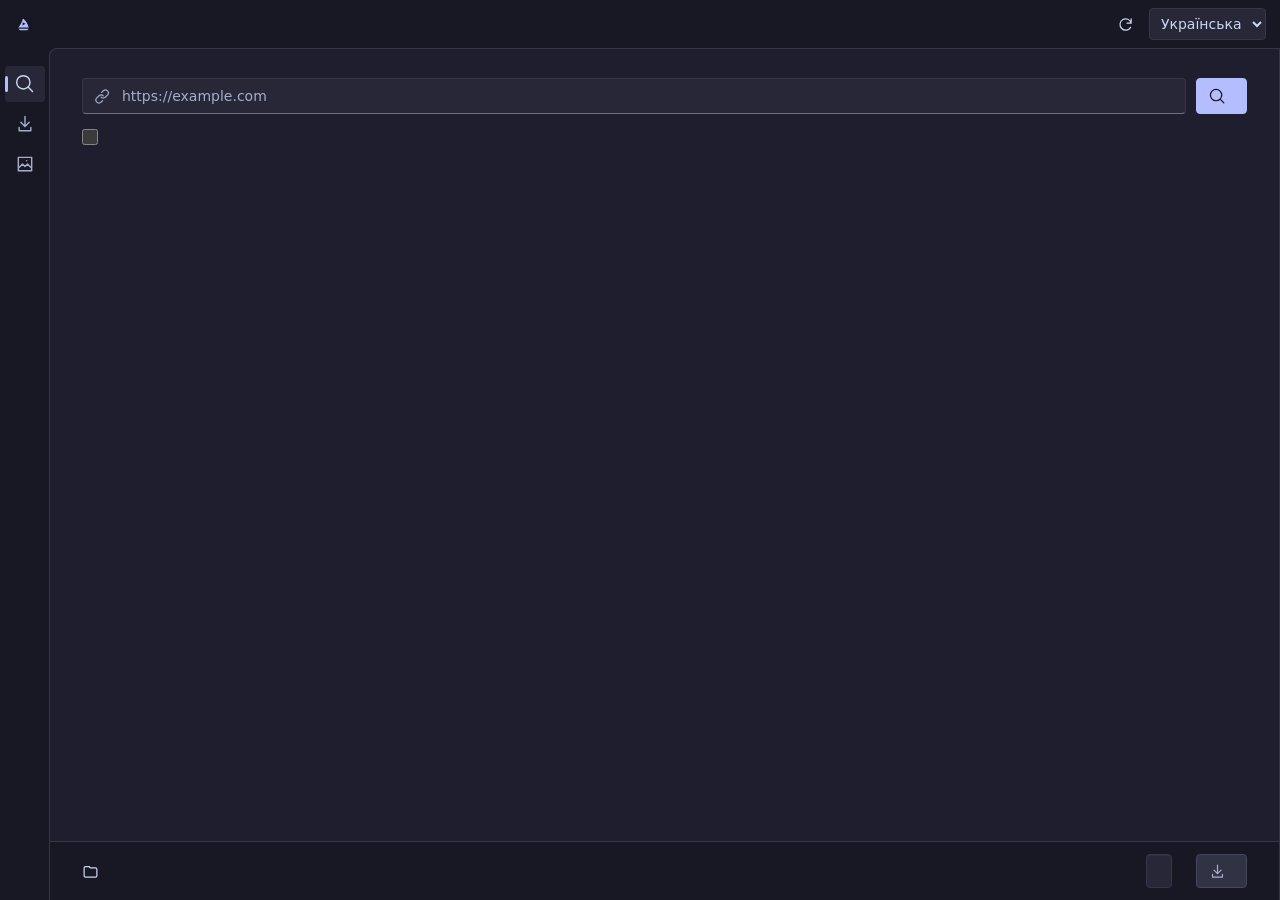
==== ui/index.html @ d55523f5 "Publish ClipSail with signed Windows updates" ====
<!doctype html>
<html lang="uk">
<head>
  <meta charset="utf-8">
  <meta name="viewport" content="width=device-width, initial-scale=1">
  <title>ClipSail</title>
  <link rel="stylesheet" href="style.css">
  <script type="module" src="app.js"></script>
</head>
<body>
  <header class="bar">
    <div class="brand"><img src="icon.svg" width="24" height="24" alt=""><span data-t="app"></span></div>
    <label id="savedSearchBox" class="url-field" hidden><span data-icon="search"></span><input id="savedSearch" type="search" autocomplete="off"></label>
    <div class="app-controls">
      <button id="updatesButton" class="icon-button" type="button" aria-haspopup="dialog"><span data-icon="retry"></span></button>
      <select id="language"><option value="uk" lang="uk">Українська</option><option value="en" lang="en">English</option></select>
    </div>
  </header>
  <div class="shell">
  <nav id="tabs" role="tablist" aria-orientation="vertical">
    <button id="findTab" role="tab" aria-controls="findPanel" aria-selected="true"><span data-icon="search"></span></button>
    <button id="queueTab" role="tab" aria-controls="queuePanel" aria-selected="false" tabindex="-1"><span data-icon="download"></span><span id="queueCount" class="count" hidden></span></button>
    <button id="savedTab" role="tab" aria-controls="savedPanel" aria-selected="false" tabindex="-1"><span data-icon="image"></span></button>
  </nav>

  <main>
    <section id="findPanel" role="tabpanel" aria-labelledby="findTab">
      <form id="searchForm" class="search">
        <label for="url" data-t="pageUrl"></label>
        <div class="search-row">
          <div class="url-field"><span data-icon="link"></span><input id="url" type="url" required aria-describedby="searchError" maxlength="8192" placeholder="https://example.com" spellcheck="false"></div>
          <button id="searchButton" class="primary" type="submit"><span data-icon="search"></span><span data-t="search"></span></button>
        </div>
        <label class="collection-option"><input id="scanCollection" type="checkbox"><span data-t="scanCollection"></span></label>
        <p id="searchError" class="error" role="alert" hidden></p>
        <button id="openBlockedPage" type="button" data-t="openInBrowser" hidden></button>
      </form>
      <div class="workspace">
        <section class="results" aria-labelledby="resultsTitle">
          <div class="panel-head">
            <div class="head-title"><h1 id="resultsTitle" data-t="results"></h1><span id="resultCount" class="count" hidden></span></div>
            <label class="select-all" id="allControl" hidden><input id="selectAll" type="checkbox"><span data-t="selectAll"></span></label>
          </div>
          <div id="filters" class="filters" hidden></div>
          <details id="mediaFilters" class="media-filters" hidden>
            <summary data-t="moreFilters"></summary>
            <div class="media-filter-fields">
              <label><span data-t="size"></span><select id="filterSize"></select></label>
              <label><span data-t="duration"></span><select id="filterDuration"></select></label>
              <label><span data-t="dimensions"></span><select id="filterResolution"></select></label>
              <button type="button" id="resetMediaFilters" data-t="resetFilters"></button>
            </div>
          </details>
          <p id="filterStatus" class="muted" role="status" hidden></p>
          <p id="collectionStatus" class="muted" role="status" hidden></p>
          <div id="resultsStatus" class="empty" role="status"></div>
          <div class="gallery-layout">
            <div id="gallery" class="gallery" hidden></div>
            <aside id="findDetails" class="file-details" hidden></aside>
          </div>
        </section>
      </div>
      <footer class="selection">
        <div class="destination"><span data-icon="folder"></span><div><span class="muted" data-t="destination"></span><div id="folderPath" class="path"></div></div></div>
        <button id="pickFolder" type="button" data-t="change"></button>
        <span id="selectionCount" class="muted"></span>
        <button id="enqueue" class="primary" type="button" disabled><span data-icon="download"></span><span data-t="downloadSelected"></span></button>
      </footer>
    </section>
    <section id="savedPanel" role="tabpanel" aria-labelledby="savedTab" hidden>
      <div class="saved-header">
        <div><h1><span data-icon="image"></span><span data-t="savedGallery"></span></h1><p id="savedCount" class="muted" aria-live="polite"></p></div>
        <div class="saved-commands">
          <label class="saved-command" id="savedFilterControl" hidden><span data-icon="filter"></span><select id="savedFilters"></select></label>
          <label class="saved-command" id="savedSortControl" hidden><span data-icon="sort"></span><select id="savedSort"><option value="newest" data-t="newest"></option><option value="oldest" data-t="oldest"></option></select></label>
          <button type="button" id="refreshSaved" class="icon-button"><span data-icon="retry"></span></button>
        </div>
      </div>
      <div id="savedStatus" class="empty" role="status"></div>
      <div class="gallery-layout saved-layout">
        <div id="savedStream" hidden>
          <div id="savedGallery"></div>
          <nav id="savedTimeline" class="saved-timeline" hidden></nav>
        </div>
        <aside id="savedDetails" class="file-details" hidden></aside>
      </div>
    </section>

    <section id="queuePanel" role="tabpanel" aria-labelledby="queueTab" hidden>
      <div class="panel-head queue-head">
        <h1 data-t="downloads"></h1>
        <span id="queueSummary" class="muted"></span>
        <button id="connectFirefox" type="button" data-t="connectFirefox"></button>
      </div>
      <div class="queue-toolbar" role="group" aria-labelledby="queueTab">
        <button id="queueAdd" type="button" class="primary"><span data-icon="link"></span><span data-t="addAddress"></span></button>
        <button id="queueResume" type="button" disabled><span data-icon="play"></span><span data-t="resume"></span></button>
        <button id="queuePause" type="button" disabled><span data-icon="pause"></span><span data-t="pause"></span></button>
        <button id="queueOpen" type="button" disabled><span data-icon="folder"></span><span data-t="openFolder"></span></button>
        <button id="queueRemove" type="button" disabled><span data-icon="close"></span><span data-t="remove"></span></button>
      </div>
      <div id="queueError" class="error" role="alert" hidden></div>
      <div class="queue-workspace">
        <div id="queueCategories" role="group" aria-label="">
          <button data-category="all" data-t="allDownloads" aria-pressed="true"></button>
          <button data-category="unfinished" data-t="unfinishedDownloads" aria-pressed="false"></button>
          <button data-category="completed" data-t="completedDownloads" aria-pressed="false"></button>
          <button data-category="video" data-t="videos" aria-pressed="false"></button>
        </div>
        <div class="queue-list">
          <table id="queueTable" aria-labelledby="queueTab">
            <thead><tr>
              <th scope="col"><button data-sort="name" data-t="fileName"></button></th>
              <th scope="col"><button data-sort="total" data-t="size"></button></th>
              <th scope="col"><button data-sort="status" data-t="downloadStatus"></button></th>
              <th scope="col"><button data-sort="speed" data-t="speed"></button></th>
            </tr></thead>
            <tbody id="jobs"></tbody>
          </table>
          <div id="queueEmpty" class="queue-empty muted"></div>
        </div>
      </div>
    </section>
  </main>
  </div>
  <div id="notice" role="status" aria-live="polite" class="notice" hidden></div>
  <dialog id="updatesDialog" aria-labelledby="updatesTitle">
    <h2 id="updatesTitle" data-t="updates"></h2>
    <p id="updateStatus" role="status"></p>
    <form class="dialog-actions" method="dialog">
      <button type="button" id="updateReleases" data-t="releasePage" hidden></button>
      <button type="button" id="installUpdate" class="primary" data-t="updateInstall" hidden></button>
      <button data-t="close" autofocus></button>
    </form>
  </dialog>
  <dialog id="removeDialog" aria-labelledby="removeQuestion"><form method="dialog"><p id="removeQuestion" data-t="confirmRemove"></p><div class="dialog-actions"><button value="cancel" autofocus data-t="cancel"></button><button value="remove" data-t="remove"></button></div></form></dialog>
  <dialog id="browserSave" aria-labelledby="browserSaveTitle">
    <form id="browserSaveForm">
      <h2 id="browserSaveTitle" data-t="saveVideo"></h2>
      <p id="browserSaveSource" class="muted"></p>
      <div id="browserSaveQuality" hidden></div>
      <p id="browserQualityStatus" class="muted" role="status" hidden></p>
      <label><span data-t="fileName"></span><input id="browserSaveName" type="text" maxlength="120" required autofocus></label>
      <div class="save-destination">
        <label><span data-t="destination"></span><input id="browserSaveFolder" readonly></label>
        <button id="browserPickFolder" type="button" data-t="change"></button>
      </div>
      <p id="browserSaveError" class="error" role="alert" hidden></p>
      <div class="dialog-actions">
        <button type="button" id="browserCancel" data-t="cancel"></button>
        <button type="submit" value="later" data-t="downloadLater"></button>
        <button type="submit" value="now" class="primary" data-t="downloadNow"></button>
      </div>
    </form>
  </dialog>
  <dialog id="zoom" aria-labelledby="zoomTitle">
    <header class="preview-header">
      <h2 id="zoomTitle" aria-live="polite"></h2>
      <button id="closeZoom" class="icon-button" type="button" autofocus><span data-icon="close"></span></button>
    </header>
    <div id="zoomContent">
      <div id="zoomMedia"></div>
      <nav id="previewRail" class="preview-rail" hidden>
        <button id="previousPreview" class="icon-button" type="button" aria-keyshortcuts="ArrowLeft"><span data-icon="previous"></span></button>
        <div id="previewStrip" class="preview-strip"></div>
        <button id="nextPreview" class="icon-button" type="button" aria-keyshortcuts="ArrowRight"><span data-icon="next"></span></button>
      </nav>
      <div id="previewToolbar" class="preview-toolbar">
        <div id="zoomActions" class="preview-actions"></div>
        <label id="previewMark"><input id="previewCheck" type="checkbox"><span data-t="selectForDownload"></span></label>
      </div>
      <div id="zoomDetails"></div>
    </div>
  </dialog>
</body>
</html>
---- ui/style.css ----
/* Catppuccin Mocha palette, https://github.com/catppuccin/catppuccin */
:root {
  color-scheme: dark;
  --crust: #11111b; --mantle: #181825; --base: #1e1e2e;
  --surface: #313244; --edge: #45475a; --overlay: #6c7086;
  --text: #cdd6f4; --muted: #a6adc8; --accent: #b4befe;
  --blue: #89b4fa; --green: #a6e3a1; --red: #f38ba8; --yellow: #f9e2af;
  font: 14px/1.45 "Segoe UI Variable", "Segoe UI", system-ui, sans-serif;
  --control: color-mix(in srgb, var(--text) 5%, var(--base));
  --control-hover: color-mix(in srgb, var(--text) 9%, var(--base));
  --stroke: color-mix(in srgb, var(--edge) 58%, var(--base));
  --gutter: clamp(18px, 2.5vw, 36px);
  --nav-height: 48px;
  --rail-width: 49px;
  background: var(--base); color: var(--text);
  scrollbar-color: var(--overlay) var(--mantle);
}
* { box-sizing: border-box; }
body { margin: 0; background: var(--mantle); }
[hidden] { display: none !important; }
h1,h2,p,dl,dd { margin: 0; }
h1 { font-size: 20px; font-weight: 600; }
h2 { font-size: 16px; font-weight: 600; }
button,input,select { font: inherit; color: inherit; }
button,select { cursor: pointer; }
button {
  display: inline-flex; align-items: center; justify-content: center; gap: 8px;
  min-height: 34px; border: 1px solid var(--stroke); padding: 6px 12px;
  border-radius: 4px; background: var(--control); font-weight: 400;
  box-shadow: inset 0 1px color-mix(in srgb, var(--text) 6%, transparent);
}
button:hover:not(:disabled) { background: var(--control-hover); }
button:active:not(:disabled) { background: var(--base); }
button:disabled { color: var(--muted); cursor: default; opacity: .64; }
button.primary { color: var(--crust); background: var(--accent); border-color: var(--accent); box-shadow: none; }
button.primary:hover:not(:disabled) { background: var(--text); }
button.primary:active:not(:disabled) { background: var(--blue); }
button.primary:disabled { color: var(--muted); background: var(--surface); border-color: var(--edge); opacity: 1; }
:focus-visible { outline: 2px solid var(--blue); outline-offset: 2px; }
::selection { color: var(--crust); background: var(--accent); }
.icon { width: 17px; height: 17px; flex: none; display: block; }
[data-icon] { display: inline-flex; }
.muted, .path { color: var(--muted); }
.error { color: var(--red); margin-top: 8px; }
.bar {
  display: grid; align-items: center; grid-template-columns: 1fr minmax(0, 42%) 1fr; gap: 16px; padding: 0 14px;
  background: var(--mantle); min-height: var(--nav-height);
}
.bar .brand { grid-column: 1; display: flex; align-items: center; gap: 9px; white-space: nowrap; }
.bar .brand img { width: 18px; height: 18px; }
#savedSearchBox { grid-column: 2; min-height: 32px; }
#savedSearch { min-width: 0; width: 100%; outline: none; border: 0; background: none; padding: 0; }
#savedSearch::placeholder { color: var(--muted); }
.shell { display: grid; grid-template-columns: var(--rail-width) minmax(0, 1fr); min-height: calc(100dvh - var(--nav-height)); }
#tabs { display: flex; flex-direction: column; align-items: center; gap: 4px; padding-top: 18px; }
#tabs button {
  position: relative; background: transparent; padding: 0; color: var(--muted); width: 40px; height: 36px;
  border: 0; border-radius: 4px; white-space: nowrap; font-weight: 400; box-shadow: none;
}
#tabs button .icon { width: 20px; height: 20px; }
#tabs .count { position: absolute; inset: 0 0 auto auto; font-size: 10px; line-height: 14px; min-width: 14px; padding: 0 2px; }
#tabs button:hover { background: var(--control-hover); color: var(--text); }
#tabs button[aria-selected="true"] { color: var(--text); background: var(--control); }
#tabs button[aria-selected="true"]::after {
  position: absolute; top: 50%; left: 0; translate: 0 -50%; width: 3px; height: 16px;
  border-radius: 2px; content: ""; background: var(--accent);
}
.app-controls { grid-column: 3; justify-self: end; display: flex; align-items: center; gap: 6px; }
#updatesButton { min-height: 32px; border-color: transparent; background: transparent; box-shadow: none; }
#updatesButton:hover { background: var(--control-hover); }
#updatesButton[data-ready] { color: var(--accent); background: var(--control); }
#language {
  min-height: 32px; max-width: 100%;
  background: var(--control); padding: 3px 7px; border: 1px solid var(--stroke); border-radius: 4px;
}
main { min-width: 0; background: var(--base); border: 1px solid var(--stroke); border-bottom: 0; border-radius: 8px 0 0 0; }
.search { padding: 22px var(--gutter) 12px; }
.search label { display: block; margin-bottom: 7px; font-weight: 400; }
.search .collection-option { display: flex; align-items: center; gap: 8px; width: fit-content; margin: 9px 0 0; min-height: 28px; cursor: pointer; }
#collectionStatus { margin: 0 0 12px; }
.search-row { display: flex; gap: 10px; }
.url-field {
  min-width: 0; flex: 1; display: flex; align-items: center; gap: 9px;
  background: var(--control); border: 1px solid var(--stroke); border-bottom-color: var(--overlay); border-radius: 4px;
  padding: 0 11px; color: var(--muted);
}
.url-field:focus-within { background: var(--mantle); border-bottom-color: var(--accent); box-shadow: inset 0 -1px var(--accent); }
#url { width: 100%; min-width: 0; height: 34px; border: 0; background: none; outline: none; color: var(--text); }
#url::placeholder { color: var(--muted); }
.workspace { min-height: 440px; }
.results { min-width: 0; padding: 0 var(--gutter) 24px; }
.panel-head { min-height: 57px; display: flex; gap: 10px; align-items: center; justify-content: space-between; }
.queue-head { flex-wrap: wrap; justify-content: flex-start; }
.queue-head button { margin-inline-start: auto; }
.head-title,.select-all { display: flex; align-items: center; gap: 8px; }
.count { background: var(--surface); border-radius: 20px; padding: 1px 7px; color: var(--text); font-size: 12px; font-variant-numeric: tabular-nums; }
.select-all { color: var(--muted); cursor: pointer; }
input[type=checkbox] { accent-color: var(--accent); width: 16px; height: 16px; margin: 0; }
.filters { display: flex; flex-wrap: wrap; gap: 4px; margin: 0 0 14px; }
.filters button { min-height: 32px; padding: 3px 12px; border-color: transparent; background: transparent; box-shadow: none; }
.filters button[aria-pressed=true] { background: var(--control-hover); border-color: var(--stroke); }
.media-filters { margin: 0 0 14px; }
.media-filters summary { width: fit-content; padding: 5px 8px; cursor: pointer; border-radius: 4px; }
.media-filter-fields { display: flex; flex-wrap: wrap; align-items: end; gap: 10px; margin-top: 8px; }
.media-filter-fields label { display: grid; gap: 4px; }
.media-filter-fields select {
  min-height: 34px; padding: 4px 8px; background: var(--control);
  border: 1px solid var(--stroke); border-radius: 4px;
}
#filterStatus { margin: 0 0 12px; }
.gallery { display: grid; grid-template-columns: repeat(auto-fill, minmax(170px, 1fr)); align-items: start; gap: 14px; }
.card { min-width: 0; position: relative; border: 1px solid var(--stroke); border-radius: 6px; background: var(--control); }
.card.active { border-color: var(--overlay); }
.card.selected { border-color: var(--accent); }
.card-button { width: 100%; display: block; padding: 5px; border: 0; background: transparent; text-align: left; font-weight: 400; box-shadow: none; }
.card-button:hover:not(:disabled) { background: var(--surface); }
.thumb,.preview-frame {
  display: grid; place-items: center; background: var(--crust); color: var(--muted);
  overflow: hidden; border-radius: 5px; position: relative;
}
.thumb { aspect-ratio: 4/3; }
.thumb img,.thumb video,.preview-frame img { position: absolute; width: 100%; height: 100%; object-fit: contain; }
.thumb > .icon { width: 30px; height: 30px; }
.card-name { display: block; overflow: hidden; text-overflow: ellipsis; white-space: nowrap; margin: 6px 3px 1px; }
.card-type { display: block; margin: 0 3px 3px; color: var(--muted); font-size: 12px; }
.card-quality { display: grid; gap: 4px; margin: 8px 8px 3px 47px; font-size: 12px; color: var(--muted); }
.card-quality select { min-width: 0; width: 100%; min-height: 32px; background: var(--control); padding: 3px 7px; border: 1px solid var(--stroke); border-radius: 4px; color: var(--text); }
.card-check {
  position: absolute; display: grid; place-items: center; width: 30px; height: 30px;
  top: 9px; left: 9px; background: var(--mantle); border: 1px solid var(--edge); border-radius: 6px;
}
.card-check input { cursor: pointer; }
.preview-frame { height: min(50dvh, 620px); width: 100%; align-content: center; gap: 10px; border: 1px solid var(--edge); padding: 16px; }
.preview-frame .icon { width: 32px; height: 32px; }
.preview-frame p { text-align: center; }
.metadata { border-top: 1px solid var(--edge); }
.metadata div { display: flex; align-items: baseline; justify-content: space-between; gap: 12px; padding: 8px 0; border-bottom: 1px solid var(--edge); }
.metadata dt { color: var(--muted); }
.metadata dd { text-align: right; overflow-wrap: anywhere; font-variant-numeric: tabular-nums; }
.empty { display: grid; justify-items: center; align-content: center; gap: 8px; min-height: 310px; padding: 20px; text-align: center; }
.empty .icon { color: var(--accent); width: 32px; height: 32px; margin-bottom: 6px; }
.empty p { color: var(--muted); max-width: 45ch; }
.selection {
  position: sticky; bottom: 0; display: flex; align-items: center; gap: 12px;
  padding: 12px var(--gutter); background: var(--mantle); border-top: 1px solid var(--stroke); z-index: 2;
}
.destination { display: flex; min-width: 0; flex: 1; align-items: center; gap: 9px; }
.destination > div { min-width: 0; }
.path { color: var(--text); overflow: hidden; text-overflow: ellipsis; white-space: nowrap; }
.destination .muted,.selection > .muted { font-size: 12px; }
.selection > .muted { flex: none; }
.selection button { flex: none; }
#queuePanel { padding: 8px var(--gutter) 24px; }
.queue-toolbar { display: flex; flex-wrap: wrap; gap: 6px; padding: 0 0 12px; }
.queue-workspace {
  display: grid; grid-template-columns: minmax(142px, 17%) minmax(0, 1fr); min-height: 360px;
  border: 1px solid var(--edge); border-radius: 8px; overflow: hidden; background: var(--mantle);
}
#queueCategories { display: flex; flex-direction: column; gap: 4px; padding: 10px 8px; border-inline-end: 1px solid var(--edge); }
#queueCategories button { justify-content: flex-start; text-align: start; background: none; border-color: transparent; box-shadow: none; }
#queueCategories button:hover { background: var(--control-hover); }
#queueCategories button[aria-pressed="true"] { border-color: var(--stroke); background: var(--surface); }
.queue-list { min-width: 0; overflow: auto; background: var(--base); }
#queueTable { width: 100%; table-layout: fixed; border-collapse: collapse; font-variant-numeric: tabular-nums; }
#queueTable th { text-align: start; font-size: 12px; border-bottom: 1px solid var(--edge); background: var(--mantle); }
#queueTable th:first-child { width: 39%; }
#queueTable th:nth-child(2),#queueTable th:nth-child(4) { width: 16%; }
#queueTable th button { min-height: 36px; width: 100%; justify-content: flex-start; border: 0; background: none; box-shadow: none; text-align: start; }
#queueTable th[aria-sort] button { color: var(--accent); text-decoration: underline; text-underline-offset: 3px; }
#queueTable td { padding: 8px 12px; vertical-align: middle; border-bottom: 1px solid var(--stroke); overflow-wrap: anywhere; }
#queueTable tr:hover td { background: var(--control); }
#queueTable tr.selected td { background: var(--surface); }
.job-name,.job-folder { overflow: hidden; text-overflow: ellipsis; white-space: nowrap; }
.job-name { display: block; width: 100%; text-align: start; min-height: 24px; padding: 0; border: 0; background: none; box-shadow: none; }
.job-folder,.job-status,.job-size,.job-speed { color: var(--muted); font-size: 12px; }
.job-status.completed { color: var(--green); }
.job-status.failed { color: var(--red); }
.job-status.paused { color: var(--yellow); }
.job-progress { width: 100%; height: 7px; accent-color: var(--blue); display: block; margin-top: 5px; }
.queue-empty { padding: 30px 12px; text-align: center; }
.icon-button { min-width: 36px; padding: 6px; }
.notice { position: fixed; z-index: 3; bottom: 80px; right: 22px; max-width: min(420px, 85vw); padding: 11px 14px; background: var(--surface); border: 1px solid var(--edge); border-radius: 7px; overflow-wrap: anywhere; }
dialog { background: var(--base); border: 1px solid var(--edge); border-radius: 8px; color: var(--text); box-shadow: 0 16px 50px #11111baa; max-width: 94vw; padding: 42px 12px 12px; }
dialog::backdrop { background: #11111b99; }
dialog button { position: absolute; top: 4px; right: 5px; }
#zoom { width: min(860px, calc(100vw - 32px)); max-height: calc(100dvh - 28px); padding: 0; }
.preview-header { display: flex; align-items: center; justify-content: space-between; gap: 12px; padding: 12px 20px; }
.preview-header h2 { overflow-wrap: anywhere; min-width: 0; }
.preview-header button { position: static; }
#zoomContent { padding: 0 20px 16px; }
#zoomContent button { position: static; }
.preview-rail { display: grid; grid-template-columns: auto minmax(0, 1fr) auto; align-items: center; gap: 8px; margin-top: 8px; }
.preview-strip { display: flex; gap: 6px; overflow-x: auto; padding: 4px; scrollbar-width: thin; }
.preview-strip button { flex: 0 0 72px; padding: 2px; box-shadow: none; border-color: var(--edge); }
.preview-strip button[aria-current="true"] { border-color: var(--accent); background: var(--accent); }
.strip-image { position: relative; display: grid; place-items: center; width: 100%; height: 42px; background: var(--crust); border-radius: 2px; }
.strip-image img,.strip-image video { position: absolute; inset: 0; width: 100%; height: 100%; object-fit: cover; border-radius: inherit; }
.strip-video:has(img[src], video:not([hidden])) > .icon { position: absolute; z-index: 1; bottom: 2px; right: 2px; padding: 2px; width: 18px; height: 18px; border-radius: 2px; background: var(--crust); color: var(--text); }
.preview-toolbar { display: flex; align-items: center; justify-content: space-between; flex-wrap: wrap; gap: 6px 12px; margin-top: 8px; }
.preview-actions,.preview-quality { display: flex; flex-wrap: wrap; align-items: center; gap: 8px; min-width: 0; }
.preview-actions .card-quality { margin: 0; max-width: 100%; }
.preview-quality .preview-note:empty { display: none; }
.preview-actions:empty { display: none; }
.preview-note { color: var(--muted); }
#previewMark { display: inline-flex; align-items: center; gap: 8px; min-height: 34px; cursor: pointer; }
#zoom .metadata { margin-top: 8px; display: grid; grid-template-columns: repeat(2, minmax(0, 1fr)); column-gap: 16px; }
.preview-player { position: absolute; inset: 0; width: 100%; height: 100%; object-fit: contain; border: 0; }
.preview-frame:has(iframe) { min-height: 200px; }
@media (max-width: 890px) {
  .bar { gap: 15px; }
  .job { grid-template-columns: minmax(0, 1fr) minmax(145px, 34%); }
  .job-actions { grid-column: 1 / -1; }
}
@media (max-width: 640px) {
  .bar { flex-wrap: wrap; padding: 7px 12px 0; gap: 4px 10px; }
  #tabs { order: 3; flex-basis: 100%; min-height: 40px; }
  .search,.results,#queuePanel { padding-inline: 12px; }
  .selection { flex-wrap: wrap; gap: 8px; padding-inline: 12px; }
  .destination { flex: 1 1 65%; }
  .selection .primary { margin-left: auto; }
}

#removeDialog { padding: 18px; max-width: min(390px, 90vw); } #removeDialog button { position: static; } .dialog-actions { display: flex; gap: 8px; justify-content: end; margin-top: 16px; }
#updatesDialog { width: min(440px, 90vw); padding: 18px; }
#updatesDialog button { position: static; }
#updatesDialog .dialog-actions { flex-wrap: wrap; }
#updateStatus { margin-top: 8px; }
#browserSave { width: min(500px, calc(100vw - 24px)); padding: 22px; }
#browserSave form, #browserSave label { display: grid; gap: 8px; }
#browserSave form { gap: 14px; }
#browserSaveSource { overflow-wrap: anywhere; }
#browserSave .card-quality { margin: 0; font-size: inherit; }
#browserSave input { width: 100%; min-height: 34px; padding: 5px 9px; border: 1px solid var(--overlay); border-radius: 4px; background: var(--mantle); }
#browserSave button { position: static; }
#browserSave .dialog-actions { flex-wrap: wrap; margin-top: 4px; }
.save-destination { display: grid; grid-template-columns: minmax(0, 1fr) auto; gap: 8px; align-items: end; }
@media (max-width: 720px) {
  #queueTable th:first-child { width: 33%; }
  #queueTable td { padding-inline: 8px; }
}
@media (min-width: 641px) {
  #findPanel { height: calc(100dvh - var(--nav-height) - 1px); display: flex; flex-direction: column; }
  .workspace { flex: 1; min-height: 0; overflow: auto; }
}
/* Search results retain file names and download controls. */
.gallery { grid-template-columns: repeat(4, minmax(0, 1fr)); gap: 12px; }
.gallery-layout { display: grid; align-items: start; min-width: 0; }
.gallery-layout:has(.file-details:not([hidden])) {
  grid-template-columns: minmax(0, 1fr) clamp(200px, 26vw, 300px);
  gap: 16px;
}
.gallery-layout:has(.file-details:not([hidden])) > .gallery {
  grid-template-columns: repeat(auto-fill, minmax(min(145px, 100%), 1fr));
}
.file-details {
  min-width: 0; align-self: start; position: sticky; top: 8px; padding: 12px;
  border: 1px solid var(--stroke); border-radius: 6px;
  background: var(--mantle); display: grid; gap: 10px;
}
.file-details-title { min-width: 0; overflow-wrap: anywhere; }
.file-details .thumb { aspect-ratio: 16 / 10; }
.file-details .metadata div { padding-block: 6px; }
.file-details .metadata dd { min-width: 0; }
.file-details > button { justify-self: start; max-width: 100%; }
.card { border-radius: 6px; }
.card-button { padding: 6px 6px 9px; text-align: left; }
.thumb { aspect-ratio: 4/3; border-radius: 2px; }
.card-name {
  margin-top: 8px; line-height: 1.3; font-size: 14px;
  white-space: normal; overflow-wrap: anywhere;
  display: -webkit-box; -webkit-line-clamp: 2; -webkit-box-orient: vertical;
}
.card-check { top: 12px; left: 12px; }
.preview-frame { border-radius: 3px; }
@media (max-width: 980px) { .gallery { grid-template-columns: repeat(3, minmax(0, 1fr)); } }
@media (max-width: 760px) { .gallery { grid-template-columns: repeat(2, minmax(0, 1fr)); } }
@media (max-width: 640px) { .gallery { row-gap: 14px; } }
@media (max-width: 520px) {
  .gallery-layout:has(.file-details:not([hidden])) { grid-template-columns: minmax(0, 1fr); }
  .file-details { grid-row: 1; position: static; }
}
@media (max-height: 650px) {
  #zoomContent { padding-bottom: 12px; }
  #zoom .preview-frame { height: min(40dvh, 350px); }
  #zoom .metadata div { padding-block: 5px; }
}
@media (max-width: 520px) {
  #zoom .metadata { grid-template-columns: 1fr; }
}

#savedPanel { height: calc(100dvh - var(--nav-height) - 1px); overflow: auto; scrollbar-gutter: stable; }
.saved-header { display: flex; flex-wrap: wrap; align-items: start; justify-content: space-between; gap: 12px; padding: 36px clamp(18px, 3vw, 48px) 26px; }
.saved-header h1 { display: flex; align-items: center; gap: 8px; font-size: 24px; line-height: 1.25; }
.saved-header h1 .icon { width: 22px; height: 22px; }
#savedCount { margin-top: 12px; }
#savedCount:empty { display: none; }
.saved-commands { display: flex; align-items: center; gap: 4px; }
.saved-command { display: flex; align-items: center; gap: 6px; padding: 0 4px 0 7px; border-radius: 4px; }
.saved-command:hover { background: var(--control-hover); }
.saved-command select { min-height: 34px; background: transparent; border: 0; padding: 0 5px; }
.saved-command option { background: var(--mantle); }
#refreshSaved { border-color: transparent; background: transparent; box-shadow: none; }
#refreshSaved:hover:not(:disabled) { background: var(--control-hover); }
.saved-layout { padding: 0 clamp(18px, 3vw, 48px) 16px; }
#savedStream { display: grid; grid-template-columns: minmax(0, 1fr) auto; align-items: start; gap: 12px; }
#savedGallery { min-width: 0; }
.saved-day + .saved-day { margin-top: 24px; }
.saved-day h2 { font-size: 14px; margin-bottom: 12px; scroll-margin-block: 16px; }
.river { display: flex; flex-wrap: wrap; gap: 12px; }
.river .card { border: 0; width: min(100%, 200px); height: 150px; }
.river .card-button { position: relative; padding: 0; height: 100%; border-radius: 4px; }
.river .card-button[aria-expanded="true"] { outline: 2px solid var(--accent); outline-offset: -2px; }
.river .card-button:hover .thumb { opacity: .86; }
.river .thumb { border-radius: inherit; width: 100%; height: 100%; aspect-ratio: auto; }
.river .thumb img, .river .thumb video { object-fit: cover; }
.tile-type { position: absolute; right: 6px; bottom: 6px; color: var(--text); background: var(--crust); padding: 3px; border-radius: 4px; }
.tile-type .icon { width: 14px; height: 14px; }
.saved-timeline { position: sticky; top: 12px; display: grid; max-height: calc(100dvh - 104px); overflow: auto; }
.saved-timeline button { justify-content: end; padding: 2px 6px; min-height: 28px; border: 0; box-shadow: none; background: transparent; color: var(--muted); font-size: 12px; }
.details-header { display: flex; gap: 8px; justify-content: space-between; align-items: start; }
.details-header button { min-height: 28px; min-width: 28px; padding: 4px; }
@media (max-width: 760px) {
  .saved-header { padding-top: 24px; }
}
@media (max-width: 620px) {
  .saved-layout:has(.file-details:not([hidden])) { grid-template-columns: minmax(0, 1fr); }
  .saved-layout .file-details { grid-row: 1; position: static; }
}
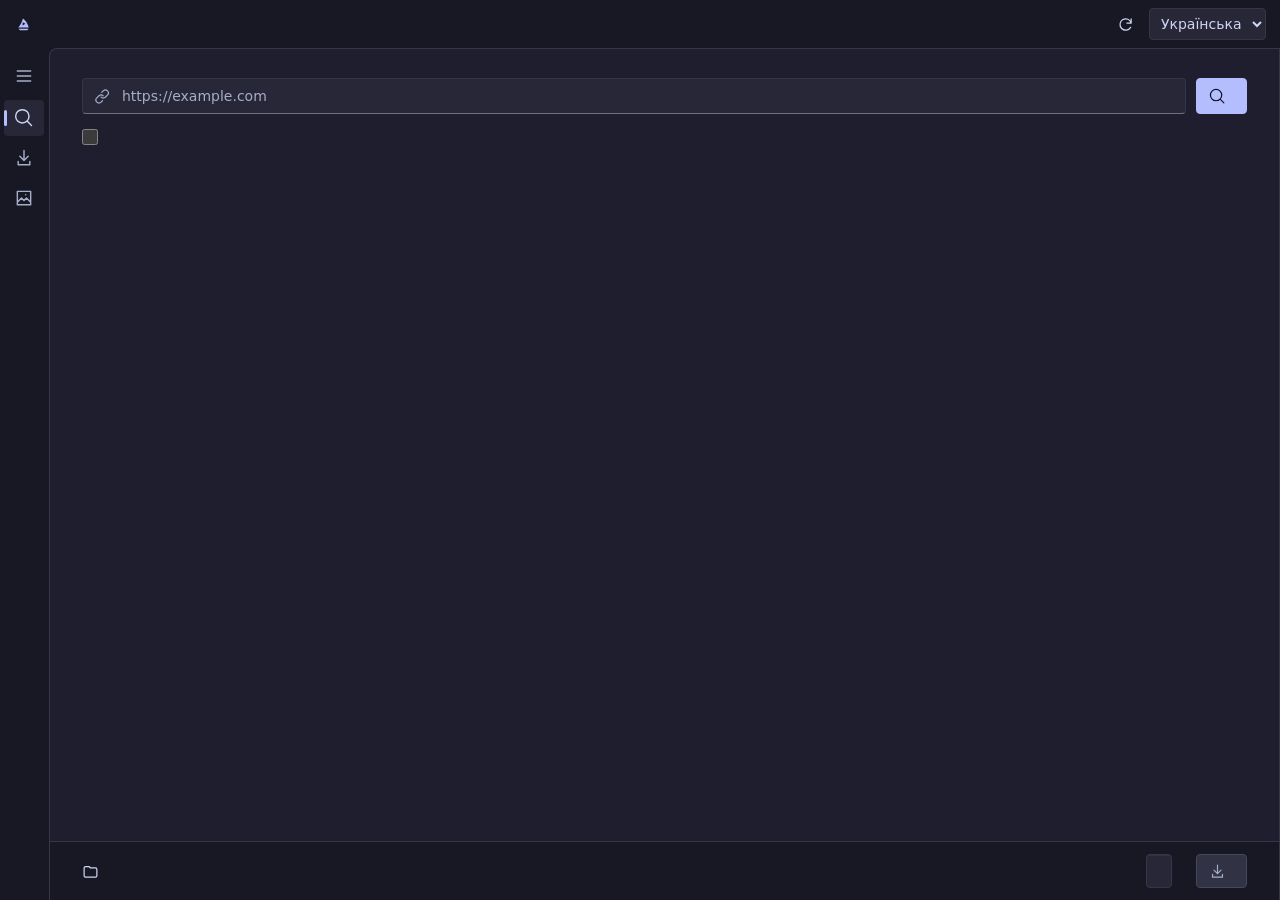
==== commit 03d48798: "Release ClipSail 0.1.32" ====
--- a/ui/index.html
+++ b/ui/index.html
@@ -9,19 +9,22 @@
 </head>
 <body>
   <header class="bar">
-    <div class="brand"><img src="icon.svg" width="24" height="24" alt=""><span data-t="app"></span></div>
+    <div class="brand"><img src="icon.svg" width="24" height="24" alt=""><span data-t="app"></span><span id="appVersion" class="app-version muted" hidden></span></div>
     <label id="savedSearchBox" class="url-field" hidden><span data-icon="search"></span><input id="savedSearch" type="search" autocomplete="off"></label>
     <div class="app-controls">
       <button id="updatesButton" class="icon-button" type="button" aria-haspopup="dialog"><span data-icon="retry"></span></button>
-      <select id="language"><option value="uk" lang="uk">Українська</option><option value="en" lang="en">English</option></select>
+      <select id="language"><option value="uk" lang="uk">Українська</option><option value="en" lang="en">English</option><option value="ru" lang="ru">Русский</option></select>
     </div>
   </header>
-  <div class="shell">
-  <nav id="tabs" role="tablist" aria-orientation="vertical">
-    <button id="findTab" role="tab" aria-controls="findPanel" aria-selected="true"><span data-icon="search"></span></button>
-    <button id="queueTab" role="tab" aria-controls="queuePanel" aria-selected="false" tabindex="-1"><span data-icon="download"></span><span id="queueCount" class="count" hidden></span></button>
-    <button id="savedTab" role="tab" aria-controls="savedPanel" aria-selected="false" tabindex="-1"><span data-icon="image"></span></button>
-  </nav>
+  <div id="shell" class="shell">
+  <div class="nav-rail">
+    <button id="navToggle" type="button" aria-controls="tabs" aria-expanded="false"><span data-icon="menu"></span></button>
+    <nav id="tabs" role="tablist" aria-orientation="vertical">
+      <button id="findTab" role="tab" aria-controls="findPanel" aria-selected="true"><span data-icon="search"></span><span class="nav-label" data-t="find"></span></button>
+      <button id="queueTab" role="tab" aria-controls="queuePanel" aria-selected="false" tabindex="-1"><span data-icon="download"></span><span class="nav-label" data-t="downloads"></span><span id="queueCount" class="count" hidden></span></button>
+      <button id="savedTab" role="tab" aria-controls="savedPanel" aria-selected="false" tabindex="-1"><span data-icon="image"></span><span class="nav-label" data-t="savedGallery"></span></button>
+    </nav>
+  </div>
 
   <main>
     <section id="findPanel" role="tabpanel" aria-labelledby="findTab">
@@ -90,7 +93,10 @@
       <div class="panel-head queue-head">
         <h1 data-t="downloads"></h1>
         <span id="queueSummary" class="muted"></span>
-        <button id="connectFirefox" type="button" data-t="connectFirefox"></button>
+        <div class="browser-connections">
+          <button id="connectFirefox" type="button" data-t="connectFirefox"></button>
+          <button id="connectChrome" type="button" data-t="connectChrome"></button>
+        </div>
       </div>
       <div class="queue-toolbar" role="group" aria-labelledby="queueTab">
         <button id="queueAdd" type="button" class="primary"><span data-icon="link"></span><span data-t="addAddress"></span></button>
@@ -134,6 +140,16 @@
     </form>
   </dialog>
   <dialog id="removeDialog" aria-labelledby="removeQuestion"><form method="dialog"><p id="removeQuestion" data-t="confirmRemove"></p><div class="dialog-actions"><button value="cancel" autofocus data-t="cancel"></button><button value="remove" data-t="remove"></button></div></form></dialog>
+  <dialog id="downloadOptions" aria-labelledby="downloadOptionsTitle">
+    <form id="downloadOptionsForm">
+      <h2 id="downloadOptionsTitle" data-t="downloadQuality"></h2>
+      <div id="downloadOptionsList"></div>
+      <div class="dialog-actions">
+        <button id="cancelDownloadOptions" type="button" data-t="cancel"></button>
+        <button type="submit" class="primary" data-t="downloadNow"></button>
+      </div>
+    </form>
+  </dialog>
   <dialog id="browserSave" aria-labelledby="browserSaveTitle">
     <form id="browserSaveForm">
       <h2 id="browserSaveTitle" data-t="saveVideo"></h2>
--- a/ui/style.css
+++ b/ui/style.css
@@ -48,16 +48,23 @@
 }
 .bar .brand { grid-column: 1; display: flex; align-items: center; gap: 9px; white-space: nowrap; }
 .bar .brand img { width: 18px; height: 18px; }
+.app-version { font-size: 12px; font-variant-numeric: tabular-nums; }
 #savedSearchBox { grid-column: 2; min-height: 32px; }
 #savedSearch { min-width: 0; width: 100%; outline: none; border: 0; background: none; padding: 0; }
 #savedSearch::placeholder { color: var(--muted); }
 .shell { display: grid; grid-template-columns: var(--rail-width) minmax(0, 1fr); min-height: calc(100dvh - var(--nav-height)); }
-#tabs { display: flex; flex-direction: column; align-items: center; gap: 4px; padding-top: 18px; }
-#tabs button {
+.shell.nav-expanded { --rail-width: 180px; }
+.nav-rail { min-width: 0; display: flex; flex-direction: column; align-items: start; gap: 6px; padding: 10px 4px; }
+#tabs { display: flex; flex-direction: column; align-items: start; gap: 4px; width: 100%; }
+#navToggle, #tabs button {
   position: relative; background: transparent; padding: 0; color: var(--muted); width: 40px; height: 36px;
   border: 0; border-radius: 4px; white-space: nowrap; font-weight: 400; box-shadow: none;
 }
-#tabs button .icon { width: 20px; height: 20px; }
+#navToggle .icon, #tabs button .icon { width: 20px; height: 20px; }
+#navToggle:hover { background: var(--control-hover); color: var(--text); }
+.nav-label { display: none; }
+.nav-expanded #tabs button { width: 100%; justify-content: start; padding-inline: 10px; }
+.nav-expanded .nav-label { display: inline; }
 #tabs .count { position: absolute; inset: 0 0 auto auto; font-size: 10px; line-height: 14px; min-width: 14px; padding: 0 2px; }
 #tabs button:hover { background: var(--control-hover); color: var(--text); }
 #tabs button[aria-selected="true"] { color: var(--text); background: var(--control); }
@@ -91,7 +98,7 @@
 .results { min-width: 0; padding: 0 var(--gutter) 24px; }
 .panel-head { min-height: 57px; display: flex; gap: 10px; align-items: center; justify-content: space-between; }
 .queue-head { flex-wrap: wrap; justify-content: flex-start; }
-.queue-head button { margin-inline-start: auto; }
+.browser-connections { display: flex; flex-wrap: wrap; gap: 6px; margin-inline-start: auto; }
 .head-title,.select-all { display: flex; align-items: center; gap: 8px; }
 .count { background: var(--surface); border-radius: 20px; padding: 1px 7px; color: var(--text); font-size: 12px; font-variant-numeric: tabular-nums; }
 .select-all { color: var(--muted); cursor: pointer; }
@@ -123,7 +130,7 @@
 .thumb > .icon { width: 30px; height: 30px; }
 .card-name { display: block; overflow: hidden; text-overflow: ellipsis; white-space: nowrap; margin: 6px 3px 1px; }
 .card-type { display: block; margin: 0 3px 3px; color: var(--muted); font-size: 12px; }
-.card-quality { display: grid; gap: 4px; margin: 8px 8px 3px 47px; font-size: 12px; color: var(--muted); }
+.card-quality { display: grid; gap: 4px; color: var(--muted); }
 .card-quality select { min-width: 0; width: 100%; min-height: 32px; background: var(--control); padding: 3px 7px; border: 1px solid var(--stroke); border-radius: 4px; color: var(--text); }
 .card-check {
   position: absolute; display: grid; place-items: center; width: 30px; height: 30px;
@@ -213,7 +220,6 @@
 }
 @media (max-width: 640px) {
   .bar { flex-wrap: wrap; padding: 7px 12px 0; gap: 4px 10px; }
-  #tabs { order: 3; flex-basis: 100%; min-height: 40px; }
   .search,.results,#queuePanel { padding-inline: 12px; }
   .selection { flex-wrap: wrap; gap: 8px; padding-inline: 12px; }
   .destination { flex: 1 1 65%; }
@@ -225,7 +231,12 @@
 #updatesDialog button { position: static; }
 #updatesDialog .dialog-actions { flex-wrap: wrap; }
 #updateStatus { margin-top: 8px; }
-#browserSave { width: min(500px, calc(100vw - 24px)); padding: 22px; }
+#browserSave, #downloadOptions { width: min(500px, calc(100vw - 24px)); padding: 22px; }
+#downloadOptionsForm { display: grid; gap: 14px; }
+#downloadOptionsList { display: grid; gap: 12px; max-height: min(45vh, 400px); overflow: auto; padding: 4px; }
+#downloadOptionsList label { overflow-wrap: anywhere; }
+#downloadOptions button { position: static; }
+#downloadOptions .dialog-actions { flex-wrap: wrap; margin-top: 4px; }
 #browserSave form, #browserSave label { display: grid; gap: 8px; }
 #browserSave form { gap: 14px; }
 #browserSaveSource { overflow-wrap: anywhere; }
@@ -321,8 +332,11 @@
 .details-header button { min-height: 28px; min-width: 28px; padding: 4px; }
 @media (max-width: 760px) {
   .saved-header { padding-top: 24px; }
+  .nav-expanded .queue-workspace { grid-template-columns: minmax(0, 1fr); grid-template-rows: auto minmax(0, 1fr); }
+  .nav-expanded #queueCategories { flex-flow: row wrap; border-inline-end: 0; border-bottom: 1px solid var(--edge); }
 }
 @media (max-width: 620px) {
   .saved-layout:has(.file-details:not([hidden])) { grid-template-columns: minmax(0, 1fr); }
   .saved-layout .file-details { grid-row: 1; position: static; }
 }
+
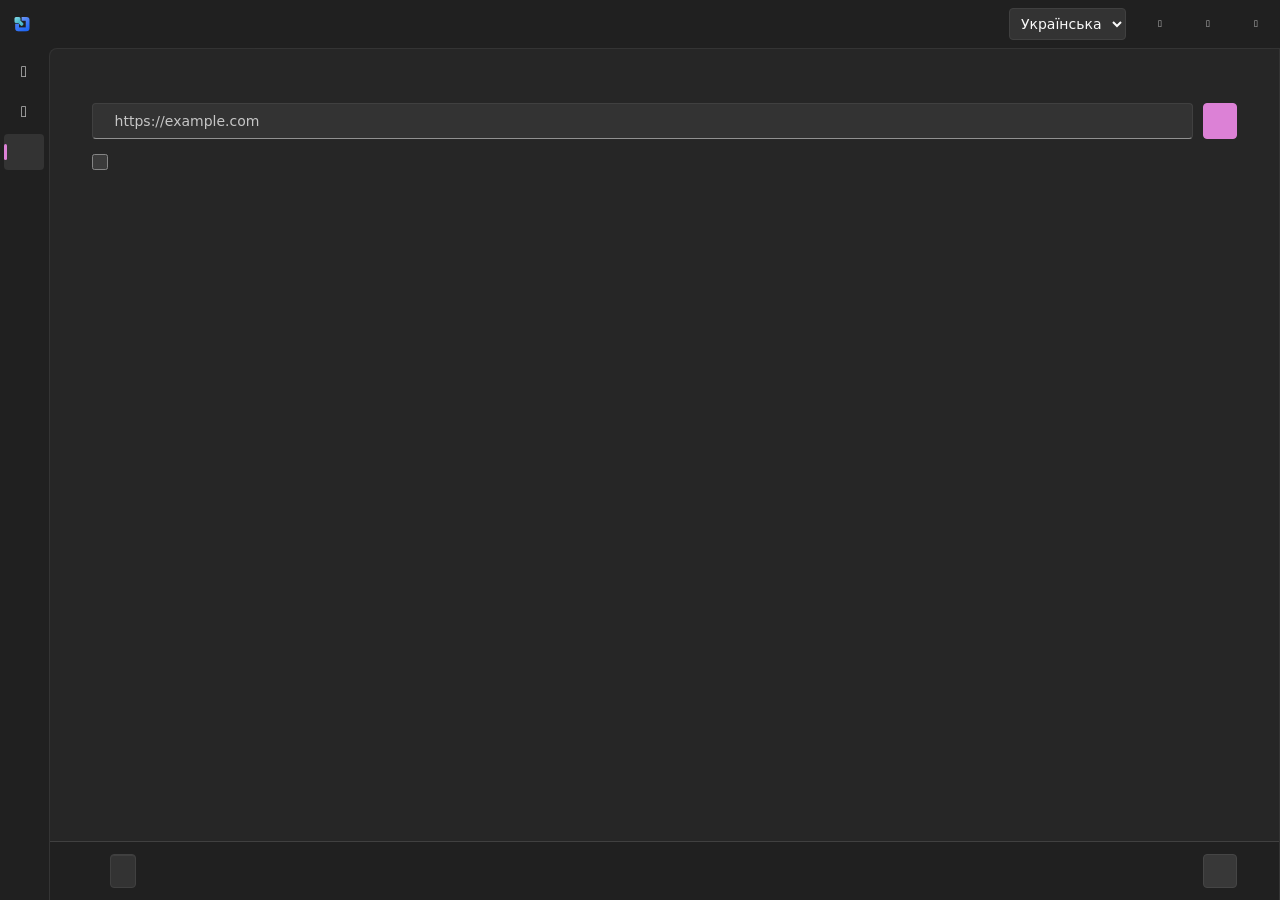
==== commit 78c67c51: "Release LoadSail 0.1.60" ====
--- a/ui/index.html
+++ b/ui/index.html
@@ -3,32 +3,38 @@
 <head>
   <meta charset="utf-8">
   <meta name="viewport" content="width=device-width, initial-scale=1">
-  <title>ClipSail</title>
+  <title>LoadSail</title>
   <link rel="stylesheet" href="style.css">
   <script type="module" src="app.js"></script>
 </head>
 <body>
-  <header class="bar">
-    <div class="brand"><img src="icon.svg" width="24" height="24" alt=""><span data-t="app"></span><span id="appVersion" class="app-version muted" hidden></span></div>
-    <label id="savedSearchBox" class="url-field" hidden><span data-icon="search"></span><input id="savedSearch" type="search" autocomplete="off"></label>
+  <header class="bar" data-tauri-drag-region>
+    <div class="brand" data-tauri-drag-region><img src="icon.svg" width="24" height="24" alt="" draggable="false" data-tauri-drag-region><span data-t="app" data-tauri-drag-region></span><span id="appVersion" class="app-version muted" data-tauri-drag-region hidden></span></div>
+    <label id="savedSearchBox" class="url-field" hidden><input id="savedSearch" type="search" autocomplete="off"></label>
     <div class="app-controls">
       <button id="updatesButton" class="icon-button" type="button" aria-haspopup="dialog"><span data-icon="retry"></span></button>
       <select id="language"><option value="uk" lang="uk">Українська</option><option value="en" lang="en">English</option><option value="ru" lang="ru">Русский</option></select>
+      <div class="caption-buttons">
+        <button id="windowMinimize" type="button"><span class="fluent-icon" aria-hidden="true">&#xE921;</span></button>
+        <button id="windowMaximize" type="button"><span class="fluent-icon" aria-hidden="true">&#xE922;</span></button>
+        <button id="windowClose" type="button"><span class="fluent-icon" aria-hidden="true">&#xE8BB;</span></button>
+      </div>
     </div>
   </header>
   <div id="shell" class="shell">
   <div class="nav-rail">
-    <button id="navToggle" type="button" aria-controls="tabs" aria-expanded="false"><span data-icon="menu"></span></button>
+    <button id="navToggle" type="button" aria-controls="tabs" aria-expanded="false"><span class="fluent-icon" aria-hidden="true">&#xE700;</span></button>
     <nav id="tabs" role="tablist" aria-orientation="vertical">
+      <button id="savedTab" role="tab" aria-controls="savedPanel" aria-selected="false" tabindex="-1"><span class="fluent-icon" aria-hidden="true">&#xE7AA;</span><span class="nav-label" data-t="savedGallery"></span></button>
       <button id="findTab" role="tab" aria-controls="findPanel" aria-selected="true"><span data-icon="search"></span><span class="nav-label" data-t="find"></span></button>
       <button id="queueTab" role="tab" aria-controls="queuePanel" aria-selected="false" tabindex="-1"><span data-icon="download"></span><span class="nav-label" data-t="downloads"></span><span id="queueCount" class="count" hidden></span></button>
-      <button id="savedTab" role="tab" aria-controls="savedPanel" aria-selected="false" tabindex="-1"><span data-icon="image"></span><span class="nav-label" data-t="savedGallery"></span></button>
     </nav>
   </div>
 
   <main>
     <section id="findPanel" role="tabpanel" aria-labelledby="findTab">
       <form id="searchForm" class="search">
+        <h1 data-t="find"></h1>
         <label for="url" data-t="pageUrl"></label>
         <div class="search-row">
           <div class="url-field"><span data-icon="link"></span><input id="url" type="url" required aria-describedby="searchError" maxlength="8192" placeholder="https://example.com" spellcheck="false"></div>
@@ -40,47 +46,69 @@
       </form>
       <div class="workspace">
         <section class="results" aria-labelledby="resultsTitle">
-          <div class="panel-head">
-            <div class="head-title"><h1 id="resultsTitle" data-t="results"></h1><span id="resultCount" class="count" hidden></span></div>
-            <label class="select-all" id="allControl" hidden><input id="selectAll" type="checkbox"><span data-t="selectAll"></span></label>
+          <div class="results-toolbar">
+            <div class="panel-head">
+              <div class="head-title"><h2 id="resultsTitle" data-t="results"></h2><span id="resultCount" class="count" hidden></span></div>
+              <label class="select-all" id="allControl" hidden><input id="selectAll" type="checkbox"><span data-t="selectAll"></span></label>
+            </div>
+            <div id="findFilterBar" class="find-filter-bar" hidden>
+              <button id="findMediaType" type="button" popovertarget="filters" aria-haspopup="menu" aria-expanded="false">
+                <span id="findMediaTypeIcon" aria-hidden="true"></span><span id="findMediaTypeLabel"></span>
+                <span class="fluent-icon" aria-hidden="true">&#xE70D;</span>
+              </button>
+              <div class="find-sort-controls">
+                <button id="findSort" type="button" popovertarget="findSortMenu" aria-haspopup="menu" aria-controls="findSortMenu" aria-expanded="false">
+                  <span id="findSortLabel"></span>
+                  <span class="fluent-icon" aria-hidden="true">&#xE70D;</span>
+                </button>
+                <button id="findSortDirection" class="icon-button" type="button" disabled>
+                  <span class="fluent-icon" aria-hidden="true">&#xE74B;</span>
+                </button>
+              </div>
+            </div>
           </div>
-          <div id="filters" class="filters" hidden></div>
-          <details id="mediaFilters" class="media-filters" hidden>
-            <summary data-t="moreFilters"></summary>
-            <div class="media-filter-fields">
-              <label><span data-t="size"></span><select id="filterSize"></select></label>
-              <label><span data-t="duration"></span><select id="filterDuration"></select></label>
-              <label><span data-t="dimensions"></span><select id="filterResolution"></select></label>
-              <button type="button" id="resetMediaFilters" data-t="resetFilters"></button>
-            </div>
-          </details>
-          <p id="filterStatus" class="muted" role="status" hidden></p>
-          <p id="collectionStatus" class="muted" role="status" hidden></p>
-          <div id="resultsStatus" class="empty" role="status"></div>
-          <div class="gallery-layout">
+          <div class="saved-menu" id="filters" popover role="menu" aria-labelledby="findMediaType"></div>
+          <div id="findSortMenu" class="saved-menu" popover role="menu" aria-labelledby="findSort"></div>
+          <div id="resultsContent" class="results-content">
+            <p id="collectionStatus" class="muted" role="status" hidden></p>
+            <p id="findSortStatus" class="muted" role="status" hidden></p>
+            <div id="resultsStatus" class="empty" role="status"></div>
             <div id="gallery" class="gallery" hidden></div>
-            <aside id="findDetails" class="file-details" hidden></aside>
           </div>
         </section>
+        <aside id="findDetails" class="file-details" hidden></aside>
       </div>
       <footer class="selection">
-        <div class="destination"><span data-icon="folder"></span><div><span class="muted" data-t="destination"></span><div id="folderPath" class="path"></div></div></div>
-        <button id="pickFolder" type="button" data-t="change"></button>
-        <span id="selectionCount" class="muted"></span>
-        <button id="enqueue" class="primary" type="button" disabled><span data-icon="download"></span><span data-t="downloadSelected"></span></button>
+        <div class="destination" role="group" aria-labelledby="destinationLabel">
+          <span data-icon="folder"></span>
+          <div><span id="destinationLabel" class="muted" data-t="destination"></span><div id="folderPath" class="path"></div></div>
+          <button id="pickFolder" type="button" data-t="change"></button>
+        </div>
+        <span id="selectionCount" class="muted" role="status"></span>
+        <button id="enqueue" class="primary" type="button" disabled><span data-icon="download"></span><span id="enqueueLabel"></span></button>
       </footer>
     </section>
     <section id="savedPanel" role="tabpanel" aria-labelledby="savedTab" hidden>
       <div class="saved-header">
-        <div><h1><span data-icon="image"></span><span data-t="savedGallery"></span></h1><p id="savedCount" class="muted" aria-live="polite"></p></div>
+        <div><h1><span class="fluent-icon" aria-hidden="true">&#xE7AA;</span><span data-t="savedGallery"></span></h1><p id="savedCount" class="muted" aria-live="polite"></p></div>
         <div class="saved-commands">
-          <label class="saved-command" id="savedFilterControl" hidden><span data-icon="filter"></span><select id="savedFilters"></select></label>
-          <label class="saved-command" id="savedSortControl" hidden><span data-icon="sort"></span><select id="savedSort"><option value="newest" data-t="newest"></option><option value="oldest" data-t="oldest"></option></select></label>
-          <button type="button" id="refreshSaved" class="icon-button"><span data-icon="retry"></span></button>
+          <button type="button" id="refreshSaved"><span class="fluent-icon" aria-hidden="true">&#xE72C;</span><span data-t="refreshSaved"></span></button>
+          <button class="saved-command" id="savedSort" type="button" popovertarget="savedSortMenu" aria-haspopup="menu" aria-expanded="false" hidden>
+            <span data-icon="sort" aria-hidden="true"></span>
+          </button>
+          <div class="saved-menu" id="savedSortMenu" popover role="menu" aria-labelledby="savedSort"></div>
+          <button class="saved-command" id="savedFilters" type="button" popovertarget="savedFilterMenu" aria-haspopup="menu" aria-expanded="false" hidden>
+            <span class="fluent-icon" aria-hidden="true">&#xE71C;</span>
+          </button>
+          <div class="saved-menu" id="savedFilterMenu" popover role="menu" aria-labelledby="savedFilters"></div>
+          <button class="saved-command" id="savedView" type="button" popovertarget="savedViewMenu" aria-haspopup="menu" aria-expanded="false" hidden>
+            <span class="fluent-icon" aria-hidden="true">&#xE80A;</span>
+          </button>
+          <div class="saved-menu" id="savedViewMenu" popover role="menu" aria-labelledby="savedView"></div>
         </div>
       </div>
       <div id="savedStatus" class="empty" role="status"></div>
-      <div class="gallery-layout saved-layout">
+      <div class="saved-layout">
         <div id="savedStream" hidden>
           <div id="savedGallery"></div>
           <nav id="savedTimeline" class="saved-timeline" hidden></nav>
@@ -93,38 +121,54 @@
       <div class="panel-head queue-head">
         <h1 data-t="downloads"></h1>
         <span id="queueSummary" class="muted"></span>
-        <div class="browser-connections">
-          <button id="connectFirefox" type="button" data-t="connectFirefox"></button>
-          <button id="connectChrome" type="button" data-t="connectChrome"></button>
-        </div>
-      </div>
-      <div class="queue-toolbar" role="group" aria-labelledby="queueTab">
-        <button id="queueAdd" type="button" class="primary"><span data-icon="link"></span><span data-t="addAddress"></span></button>
-        <button id="queueResume" type="button" disabled><span data-icon="play"></span><span data-t="resume"></span></button>
-        <button id="queuePause" type="button" disabled><span data-icon="pause"></span><span data-t="pause"></span></button>
-        <button id="queueOpen" type="button" disabled><span data-icon="folder"></span><span data-t="openFolder"></span></button>
-        <button id="queueRemove" type="button" disabled><span data-icon="close"></span><span data-t="remove"></span></button>
+        <button id="addDirectDownload" class="primary" type="button">
+          <span class="fluent-icon" aria-hidden="true">&#xE710;</span><span data-t="addDownload"></span>
+        </button>
+        <button class="saved-command" id="queueConnections" type="button" popovertarget="queueConnectionsMenu" aria-haspopup="menu" aria-expanded="false">
+          <span class="fluent-icon" aria-hidden="true">&#xE712;</span>
+        </button>
+        <div class="saved-menu" id="queueConnectionsMenu" popover role="menu" aria-labelledby="queueConnections">
+          <button id="connectFirefox" type="button" role="menuitem" data-t="connectFirefox"></button>
+          <button id="connectChrome" type="button" role="menuitem" data-t="connectChrome"></button>
+        </div>
       </div>
       <div id="queueError" class="error" role="alert" hidden></div>
-      <div class="queue-workspace">
+      <div class="queue-filters">
         <div id="queueCategories" role="group" aria-label="">
           <button data-category="all" data-t="allDownloads" aria-pressed="true"></button>
           <button data-category="unfinished" data-t="unfinishedDownloads" aria-pressed="false"></button>
           <button data-category="completed" data-t="completedDownloads" aria-pressed="false"></button>
-          <button data-category="video" data-t="videos" aria-pressed="false"></button>
-        </div>
-        <div class="queue-list">
-          <table id="queueTable" aria-labelledby="queueTab">
-            <thead><tr>
-              <th scope="col"><button data-sort="name" data-t="fileName"></button></th>
-              <th scope="col"><button data-sort="total" data-t="size"></button></th>
-              <th scope="col"><button data-sort="status" data-t="downloadStatus"></button></th>
-              <th scope="col"><button data-sort="speed" data-t="speed"></button></th>
-            </tr></thead>
-            <tbody id="jobs"></tbody>
-          </table>
-          <div id="queueEmpty" class="queue-empty muted"></div>
-        </div>
+        </div>
+        <button id="queueMedia" type="button" popovertarget="queueMediaMenu" aria-haspopup="menu" aria-expanded="false">
+          <span class="fluent-icon" aria-hidden="true">&#xE71C;</span>
+          <span id="queueMediaLabel"></span>
+        </button>
+        <div class="saved-menu" id="queueMediaMenu" popover role="menu" aria-labelledby="queueMedia">
+          <button type="button" role="menuitemradio" data-kind="all" aria-checked="true"><span class="fluent-icon" aria-hidden="true">&#xE7AA;</span><span data-t="savedAll"></span></button>
+          <button type="button" role="menuitemradio" data-kind="video" aria-checked="false"><span class="fluent-icon" aria-hidden="true">&#xE714;</span><span data-t="videos"></span></button>
+          <button type="button" role="menuitemradio" data-kind="image" aria-checked="false"><span class="fluent-icon" aria-hidden="true">&#xEB9F;</span><span data-t="images"></span></button>
+          <button type="button" role="menuitemradio" data-kind="gif" aria-checked="false"><span class="fluent-icon" aria-hidden="true">&#xE8B9;</span><span data-t="gif"></span></button>
+          <button type="button" role="menuitemradio" data-kind="audio" aria-checked="false"><span class="fluent-icon" aria-hidden="true">&#xE8D6;</span><span data-t="audioList"></span></button>
+          <button type="button" role="menuitemradio" data-kind="asset" aria-checked="false"><span class="fluent-icon" aria-hidden="true">&#xE90F;</span><span data-t="pageAssets"></span></button>
+          <button type="button" role="menuitemradio" data-kind="file" aria-checked="false"><span class="fluent-icon" aria-hidden="true">&#xE7C3;</span><span data-t="otherFiles"></span></button>
+        </div>
+      </div>
+      <div class="queue-list">
+        <table id="queueTable" aria-labelledby="queueTab">
+          <thead><tr>
+            <th scope="col"><button data-sort="name"><span data-t="fileName"></span><span data-icon="sort"></span></button></th>
+            <th scope="col"><button data-sort="total"><span data-t="size"></span><span data-icon="sort"></span></button></th>
+            <th scope="col"><button data-sort="status"><span data-t="downloadStatus"></span><span data-icon="sort"></span></button></th>
+            <th scope="col" id="queueSpeed" hidden><button data-sort="speed"><span data-t="speed"></span><span data-icon="sort"></span></button></th>
+            <th scope="col" class="queue-action-heading" data-t="queueActions"></th>
+          </tr></thead>
+          <tbody id="jobs"></tbody>
+        </table>
+        <div id="queueEmpty" class="queue-empty muted" role="status" hidden></div>
+        <footer id="queueLocation" class="queue-location muted" hidden>
+          <span data-icon="folder"></span>
+          <span id="queuePath"></span>
+        </footer>
       </div>
     </section>
   </main>
@@ -140,6 +184,26 @@
     </form>
   </dialog>
   <dialog id="removeDialog" aria-labelledby="removeQuestion"><form method="dialog"><p id="removeQuestion" data-t="confirmRemove"></p><div class="dialog-actions"><button value="cancel" autofocus data-t="cancel"></button><button value="remove" data-t="remove"></button></div></form></dialog>
+  <dialog id="directDialog" aria-labelledby="directTitle">
+    <form id="directForm">
+      <h2 id="directTitle" data-t="addDownload"></h2>
+      <label><span data-t="directLink"></span><input id="directUrl" type="url" maxlength="8192" placeholder="https://" required autofocus aria-describedby="directError"></label>
+      <dl id="directInfo" class="metadata" aria-live="polite" hidden>
+        <div><dt data-t="fileName"></dt><dd id="directName"></dd></div>
+        <div><dt data-t="size"></dt><dd id="directSize"></dd></div>
+      </dl>
+      <div class="save-destination">
+        <label><span data-t="destination"></span><input id="directFolder" readonly></label>
+        <button id="directPickFolder" type="button" data-t="change"></button>
+      </div>
+      <p id="directStatus" class="muted" role="status" hidden></p>
+      <p id="directError" class="error" role="alert" hidden></p>
+      <div class="dialog-actions">
+        <button id="directCancel" type="button" data-t="cancel"></button>
+        <button id="directSubmit" type="submit" class="primary"></button>
+      </div>
+    </form>
+  </dialog>
   <dialog id="downloadOptions" aria-labelledby="downloadOptionsTitle">
     <form id="downloadOptionsForm">
       <h2 id="downloadOptionsTitle" data-t="downloadQuality"></h2>
@@ -185,7 +249,10 @@
         <div id="zoomActions" class="preview-actions"></div>
         <label id="previewMark"><input id="previewCheck" type="checkbox"><span data-t="selectForDownload"></span></label>
       </div>
-      <div id="zoomDetails"></div>
+      <details id="zoomInformation" class="details-information">
+        <summary data-t="fileInformation"></summary>
+        <div id="zoomDetails"></div>
+      </details>
     </div>
   </dialog>
 </body>
--- a/ui/style.css
+++ b/ui/style.css
@@ -1,25 +1,31 @@
-/* Catppuccin Mocha palette, https://github.com/catppuccin/catppuccin */
+/* Dark material and control tones from the approved DLC Dock reference. */
 :root {
   color-scheme: dark;
-  --crust: #11111b; --mantle: #181825; --base: #1e1e2e;
-  --surface: #313244; --edge: #45475a; --overlay: #6c7086;
-  --text: #cdd6f4; --muted: #a6adc8; --accent: #b4befe;
-  --blue: #89b4fa; --green: #a6e3a1; --red: #f38ba8; --yellow: #f9e2af;
+  --crust: #171717; --mantle: #202020; --base: #262626;
+  --surface: #383838; --edge: #454545; --overlay: #919191;
+  --text: #fafafa; --muted: #c6c6c6; --accent: #dc81d6;
+  --focus: #f7f7f7; --green: #9ad88b; --red: #ffadaf; --yellow: #f4cb77;
   font: 14px/1.45 "Segoe UI Variable", "Segoe UI", system-ui, sans-serif;
-  --control: color-mix(in srgb, var(--text) 5%, var(--base));
-  --control-hover: color-mix(in srgb, var(--text) 9%, var(--base));
-  --stroke: color-mix(in srgb, var(--edge) 58%, var(--base));
-  --gutter: clamp(18px, 2.5vw, 36px);
+  --control: #333;
+  --control-hover: #3c3c3c;
+  --stroke: #404040;
+  --gutter: clamp(18px, 3.25vw, 48px);
   --nav-height: 48px;
   --rail-width: 49px;
-  background: var(--base); color: var(--text);
+  --chrome-surface: var(--mantle);
+  --content-surface: var(--base);
+  color: var(--text);
   scrollbar-color: var(--overlay) var(--mantle);
 }
 * { box-sizing: border-box; }
-body { margin: 0; background: var(--mantle); }
+:root.desktop-mica {
+  --chrome-surface: color-mix(in srgb, var(--mantle) 68%, transparent);
+  --content-surface: color-mix(in srgb, var(--base) 55%, transparent);
+}
+body { margin: 0; background: var(--chrome-surface); }
 [hidden] { display: none !important; }
 h1,h2,p,dl,dd { margin: 0; }
-h1 { font-size: 20px; font-weight: 600; }
+h1 { font-size: 24px; line-height: 32px; font-weight: 600; }
 h2 { font-size: 16px; font-weight: 600; }
 button,input,select { font: inherit; color: inherit; }
 button,select { cursor: pointer; }
@@ -33,34 +39,38 @@
 button:active:not(:disabled) { background: var(--base); }
 button:disabled { color: var(--muted); cursor: default; opacity: .64; }
 button.primary { color: var(--crust); background: var(--accent); border-color: var(--accent); box-shadow: none; }
-button.primary:hover:not(:disabled) { background: var(--text); }
-button.primary:active:not(:disabled) { background: var(--blue); }
+button.primary:hover:not(:disabled) { background: color-mix(in srgb, var(--accent) 85%, white); }
+button.primary:active:not(:disabled) { background: color-mix(in srgb, var(--accent) 85%, var(--crust)); }
 button.primary:disabled { color: var(--muted); background: var(--surface); border-color: var(--edge); opacity: 1; }
-:focus-visible { outline: 2px solid var(--blue); outline-offset: 2px; }
+:focus-visible { outline: 2px solid var(--focus); outline-offset: 2px; }
 ::selection { color: var(--crust); background: var(--accent); }
 .icon { width: 17px; height: 17px; flex: none; display: block; }
 [data-icon] { display: inline-flex; }
+.fluent-icon { display: inline-block; flex: none; font: 18px/1 "Segoe Fluent Icons", "Segoe MDL2 Assets"; }
 .muted, .path { color: var(--muted); }
 .error { color: var(--red); margin-top: 8px; }
 .bar {
-  display: grid; align-items: center; grid-template-columns: 1fr minmax(0, 42%) 1fr; gap: 16px; padding: 0 14px;
-  background: var(--mantle); min-height: var(--nav-height);
-}
-.bar .brand { grid-column: 1; display: flex; align-items: center; gap: 9px; white-space: nowrap; }
+  display: grid; align-items: center; grid-template-columns: minmax(max-content, 1fr) minmax(0, 42%) minmax(max-content, 1fr);
+  gap: 16px; height: var(--nav-height); user-select: none;
+}
+.bar .brand { grid-column: 1; display: flex; align-items: center; gap: 12px; padding-inline-start: 13px; white-space: nowrap; font-size: 12px; }
 .bar .brand img { width: 18px; height: 18px; }
-.app-version { font-size: 12px; font-variant-numeric: tabular-nums; }
+.app-version { font-size: 11px; font-variant-numeric: tabular-nums; }
 #savedSearchBox { grid-column: 2; min-height: 32px; }
+#savedSearchBox { padding: 4px 10px; background: var(--control); border-radius: 4px; }
+#savedSearchBox:focus-within { border-bottom-color: var(--accent); }
 #savedSearch { min-width: 0; width: 100%; outline: none; border: 0; background: none; padding: 0; }
 #savedSearch::placeholder { color: var(--muted); }
 .shell { display: grid; grid-template-columns: var(--rail-width) minmax(0, 1fr); min-height: calc(100dvh - var(--nav-height)); }
-.shell.nav-expanded { --rail-width: 180px; }
-.nav-rail { min-width: 0; display: flex; flex-direction: column; align-items: start; gap: 6px; padding: 10px 4px; }
+.shell.nav-expanded { --rail-width: clamp(164px, 22vw, 320px); }
+.nav-rail { min-width: 0; display: flex; flex-direction: column; align-items: start; gap: 4px; padding: 6px 4px; }
 #tabs { display: flex; flex-direction: column; align-items: start; gap: 4px; width: 100%; }
 #navToggle, #tabs button {
-  position: relative; background: transparent; padding: 0; color: var(--muted); width: 40px; height: 36px;
+  position: relative; background: transparent; padding: 0; width: 40px; height: 36px;
   border: 0; border-radius: 4px; white-space: nowrap; font-weight: 400; box-shadow: none;
 }
 #navToggle .icon, #tabs button .icon { width: 20px; height: 20px; }
+#navToggle .fluent-icon, #savedTab .fluent-icon { font-size: 16px; }
 #navToggle:hover { background: var(--control-hover); color: var(--text); }
 .nav-label { display: none; }
 .nav-expanded #tabs button { width: 100%; justify-content: start; padding-inline: 10px; }
@@ -73,6 +83,17 @@
   border-radius: 2px; content: ""; background: var(--accent);
 }
 .app-controls { grid-column: 3; justify-self: end; display: flex; align-items: center; gap: 6px; }
+.caption-buttons { display: flex; margin-inline-start: 4px; }
+.caption-buttons button {
+  inline-size: 48px; block-size: var(--nav-height); padding: 0; border: 0; border-radius: 0;
+  background: transparent; box-shadow: none; cursor: default;
+}
+.caption-buttons .fluent-icon { font-size: 10px; }
+.caption-buttons button:hover { background: #ffffff19; }
+.caption-buttons button:active { background: #ffffff28; }
+.caption-buttons button:focus-visible { outline-offset: -3px; }
+#windowClose:hover { background: #c42b1c; color: #fff; }
+#windowClose:active { background: #a32418; color: #fff; }
 #updatesButton { min-height: 32px; border-color: transparent; background: transparent; box-shadow: none; }
 #updatesButton:hover { background: var(--control-hover); }
 #updatesButton[data-ready] { color: var(--accent); background: var(--control); }
@@ -80,8 +101,9 @@
   min-height: 32px; max-width: 100%;
   background: var(--control); padding: 3px 7px; border: 1px solid var(--stroke); border-radius: 4px;
 }
-main { min-width: 0; background: var(--base); border: 1px solid var(--stroke); border-bottom: 0; border-radius: 8px 0 0 0; }
-.search { padding: 22px var(--gutter) 12px; }
+main { min-width: 0; background: var(--content-surface); border: 1px solid #ffffff10; border-bottom: 0; border-radius: 8px 0 0 0; }
+.search { padding: 36px var(--gutter) 12px; }
+.search h1 { margin-bottom: 18px; }
 .search label { display: block; margin-bottom: 7px; font-weight: 400; }
 .search .collection-option { display: flex; align-items: center; gap: 8px; width: fit-content; margin: 9px 0 0; min-height: 28px; cursor: pointer; }
 #collectionStatus { margin: 0 0 12px; }
@@ -94,27 +116,29 @@
 .url-field:focus-within { background: var(--mantle); border-bottom-color: var(--accent); box-shadow: inset 0 -1px var(--accent); }
 #url { width: 100%; min-width: 0; height: 34px; border: 0; background: none; outline: none; color: var(--text); }
 #url::placeholder { color: var(--muted); }
-.workspace { min-height: 440px; }
-.results { min-width: 0; padding: 0 var(--gutter) 24px; }
+.workspace { display: grid; grid-template-columns: minmax(0, 1fr); min-width: 0; min-height: 440px; }
+.workspace:has(> #findDetails:not([hidden])) {
+  grid-template-columns: minmax(0, 1fr) clamp(216px, 27vw, 348px);
+}
+.results { --results-gutter: var(--gutter); min-width: 0; }
+.results-toolbar,.results-content { padding-inline: var(--results-gutter); }
+.results-content { padding-bottom: 24px; }
 .panel-head { min-height: 57px; display: flex; gap: 10px; align-items: center; justify-content: space-between; }
+.results-toolbar .panel-head { flex-wrap: wrap; }
 .queue-head { flex-wrap: wrap; justify-content: flex-start; }
-.browser-connections { display: flex; flex-wrap: wrap; gap: 6px; margin-inline-start: auto; }
+#addDirectDownload { margin-inline-start: auto; }
 .head-title,.select-all { display: flex; align-items: center; gap: 8px; }
 .count { background: var(--surface); border-radius: 20px; padding: 1px 7px; color: var(--text); font-size: 12px; font-variant-numeric: tabular-nums; }
 .select-all { color: var(--muted); cursor: pointer; }
 input[type=checkbox] { accent-color: var(--accent); width: 16px; height: 16px; margin: 0; }
-.filters { display: flex; flex-wrap: wrap; gap: 4px; margin: 0 0 14px; }
-.filters button { min-height: 32px; padding: 3px 12px; border-color: transparent; background: transparent; box-shadow: none; }
-.filters button[aria-pressed=true] { background: var(--control-hover); border-color: var(--stroke); }
-.media-filters { margin: 0 0 14px; }
-.media-filters summary { width: fit-content; padding: 5px 8px; cursor: pointer; border-radius: 4px; }
-.media-filter-fields { display: flex; flex-wrap: wrap; align-items: end; gap: 10px; margin-top: 8px; }
-.media-filter-fields label { display: grid; gap: 4px; }
-.media-filter-fields select {
-  min-height: 34px; padding: 4px 8px; background: var(--control);
-  border: 1px solid var(--stroke); border-radius: 4px;
-}
-#filterStatus { margin: 0 0 12px; }
+.find-filter-bar { display: flex; flex-wrap: wrap; align-items: center; gap: 8px; margin: 0 0 14px; }
+#findMediaTypeIcon { display: inline-flex; }
+#findMediaType .fluent-icon,#findSort .fluent-icon { font-size: 12px; }
+.find-sort-controls { display: flex; gap: 4px; min-width: 0; max-width: 100%; }
+#findSort { min-width: 0; text-align: start; }
+#findSortLabel { overflow-wrap: anywhere; }
+#findSortDirection { flex: none; min-width: 34px; padding-inline: 7px; }
+#findSortStatus { margin-block: 0 12px; font-size: 12px; }
 .gallery { display: grid; grid-template-columns: repeat(auto-fill, minmax(170px, 1fr)); align-items: start; gap: 14px; }
 .card { min-width: 0; position: relative; border: 1px solid var(--stroke); border-radius: 6px; background: var(--control); }
 .card.active { border-color: var(--overlay); }
@@ -128,6 +152,10 @@
 .thumb { aspect-ratio: 4/3; }
 .thumb img,.thumb video,.preview-frame img { position: absolute; width: 100%; height: 100%; object-fit: contain; }
 .thumb > .icon { width: 30px; height: 30px; }
+.thumb:has(img[src][data-loaded], video:not([hidden])) > .icon { visibility: hidden; }
+.thumb[data-preview-state]:not([data-preview-state="ready"]) > .icon { visibility: hidden; }
+.thumb[data-preview-state] > img:not([data-loaded]) { visibility: hidden; }
+.photo-preview-status { position: absolute; inset-inline: 6px; text-align: center; font-size: 12px; }
 .card-name { display: block; overflow: hidden; text-overflow: ellipsis; white-space: nowrap; margin: 6px 3px 1px; }
 .card-type { display: block; margin: 0 3px 3px; color: var(--muted); font-size: 12px; }
 .card-quality { display: grid; gap: 4px; color: var(--muted); }
@@ -137,6 +165,12 @@
   top: 9px; left: 9px; background: var(--mantle); border: 1px solid var(--edge); border-radius: 6px;
 }
 .card-check input { cursor: pointer; }
+@media (hover: hover) {
+  #gallery[data-single-download] .card:not(:hover, :focus-within) .card-check {
+    opacity: 0;
+    pointer-events: none;
+  }
+}
 .preview-frame { height: min(50dvh, 620px); width: 100%; align-content: center; gap: 10px; border: 1px solid var(--edge); padding: 16px; }
 .preview-frame .icon { width: 32px; height: 32px; }
 .preview-frame p { text-align: center; }
@@ -155,42 +189,60 @@
 .destination > div { min-width: 0; }
 .path { color: var(--text); overflow: hidden; text-overflow: ellipsis; white-space: nowrap; }
 .destination .muted,.selection > .muted { font-size: 12px; }
-.selection > .muted { flex: none; }
+.selection > .muted { flex: 0 1 auto; min-width: 0; }
 .selection button { flex: none; }
-#queuePanel { padding: 8px var(--gutter) 24px; }
-.queue-toolbar { display: flex; flex-wrap: wrap; gap: 6px; padding: 0 0 12px; }
-.queue-workspace {
-  display: grid; grid-template-columns: minmax(142px, 17%) minmax(0, 1fr); min-height: 360px;
-  border: 1px solid var(--edge); border-radius: 8px; overflow: hidden; background: var(--mantle);
-}
-#queueCategories { display: flex; flex-direction: column; gap: 4px; padding: 10px 8px; border-inline-end: 1px solid var(--edge); }
-#queueCategories button { justify-content: flex-start; text-align: start; background: none; border-color: transparent; box-shadow: none; }
+#queuePanel { padding: 36px var(--gutter) 24px; height: calc(100dvh - var(--nav-height) - 1px); overflow: auto; }
+.queue-head { min-height: 34px; margin-bottom: 20px; }
+.queue-filters,#queueCategories { display: flex; flex-wrap: wrap; align-items: center; gap: 4px; }
+.queue-filters { gap: 10px; margin-bottom: 12px; }
+#queueMedia[aria-expanded="true"],#queueMedia[data-active] { background: var(--surface); border-color: var(--overlay); }
+#queueCategories button { background: transparent; border-color: transparent; box-shadow: none; }
 #queueCategories button:hover { background: var(--control-hover); }
-#queueCategories button[aria-pressed="true"] { border-color: var(--stroke); background: var(--surface); }
-.queue-list { min-width: 0; overflow: auto; background: var(--base); }
+#queueCategories button[aria-pressed="true"] { background: var(--surface); border-color: var(--edge); }
+#queueConnectionsMenu button { padding-inline-start: 12px; }
+.queue-list { min-width: 0; overflow: hidden; border: 1px solid var(--edge); border-radius: 8px; background: var(--base); }
 #queueTable { width: 100%; table-layout: fixed; border-collapse: collapse; font-variant-numeric: tabular-nums; }
 #queueTable th { text-align: start; font-size: 12px; border-bottom: 1px solid var(--edge); background: var(--mantle); }
-#queueTable th:first-child { width: 39%; }
-#queueTable th:nth-child(2),#queueTable th:nth-child(4) { width: 16%; }
+#queueTable th:nth-child(2),#queueSpeed { width: 15%; }
+#queueTable th:nth-child(3) { width: 24%; }
+#queueTable th.queue-action-heading { width: 220px; padding-inline: 8px; text-align: end; }
 #queueTable th button { min-height: 36px; width: 100%; justify-content: flex-start; border: 0; background: none; box-shadow: none; text-align: start; }
-#queueTable th[aria-sort] button { color: var(--accent); text-decoration: underline; text-underline-offset: 3px; }
-#queueTable td { padding: 8px 12px; vertical-align: middle; border-bottom: 1px solid var(--stroke); overflow-wrap: anywhere; }
+#queueTable th button .icon { width: 13px; height: 13px; color: var(--muted); }
+#queueTable th[aria-sort] button,#queueTable th[aria-sort] button .icon { color: var(--accent); }
+#queueTable td { padding: 10px 12px; vertical-align: middle; border-bottom: 1px solid var(--stroke); overflow-wrap: anywhere; }
+#queueTable tbody tr:last-child td { border-bottom: 0; }
 #queueTable tr:hover td { background: var(--control); }
 #queueTable tr.selected td { background: var(--surface); }
-.job-name,.job-folder { overflow: hidden; text-overflow: ellipsis; white-space: nowrap; }
+#queueTable .job-info { position: relative; }
+#queueTable tr.selected .job-info::before {
+  content: ""; position: absolute; inset-block: 25%; inset-inline-start: 0; width: 3px; border-radius: 2px; background: var(--accent);
+}
+.job-name { overflow: hidden; text-overflow: ellipsis; white-space: nowrap; }
 .job-name { display: block; width: 100%; text-align: start; min-height: 24px; padding: 0; border: 0; background: none; box-shadow: none; }
-.job-folder,.job-status,.job-size,.job-speed { color: var(--muted); font-size: 12px; }
+.job-meta,.job-status,.job-size,.job-speed { color: var(--muted); font-size: 12px; }
+.job-status { display: flex; align-items: center; gap: 6px; }
+.job-status .fluent-icon { font-size: 14px; }
+.job-actions { display: flex; justify-content: end; gap: 4px; }
+#queueTable td.job-actions-cell { padding-inline: 8px; }
+.job-actions button { min-width: 34px; min-height: 32px; padding: 4px; background: transparent; border-color: transparent; box-shadow: none; }
+.job-actions button:hover:not(:disabled) { background: var(--control-hover); border-color: var(--edge); }
+.job-action-label { padding-inline-end: 4px; white-space: nowrap; }
+@media (max-width: 1140px) {
+  #queueTable th.queue-action-heading { width: 92px; }
+  .job-action-label { display: none; }
+}
 .job-status.completed { color: var(--green); }
 .job-status.failed { color: var(--red); }
 .job-status.paused { color: var(--yellow); }
-.job-progress { width: 100%; height: 7px; accent-color: var(--blue); display: block; margin-top: 5px; }
+.job-progress { width: 100%; height: 5px; accent-color: var(--accent); display: block; margin-top: 5px; }
 .queue-empty { padding: 30px 12px; text-align: center; }
+.queue-location { display: flex; align-items: baseline; gap: 8px; padding: 8px 12px; border-top: 1px solid var(--edge); font-size: 12px; overflow-wrap: anywhere; }
 .icon-button { min-width: 36px; padding: 6px; }
 .notice { position: fixed; z-index: 3; bottom: 80px; right: 22px; max-width: min(420px, 85vw); padding: 11px 14px; background: var(--surface); border: 1px solid var(--edge); border-radius: 7px; overflow-wrap: anywhere; }
 dialog { background: var(--base); border: 1px solid var(--edge); border-radius: 8px; color: var(--text); box-shadow: 0 16px 50px #11111baa; max-width: 94vw; padding: 42px 12px 12px; }
 dialog::backdrop { background: #11111b99; }
 dialog button { position: absolute; top: 4px; right: 5px; }
-#zoom { width: min(860px, calc(100vw - 32px)); max-height: calc(100dvh - 28px); padding: 0; }
+#zoom { width: min(1160px, calc(100vw - 32px)); max-height: calc(100dvh - 28px); padding: 0; }
 .preview-header { display: flex; align-items: center; justify-content: space-between; gap: 12px; padding: 12px 20px; }
 .preview-header h2 { overflow-wrap: anywhere; min-width: 0; }
 .preview-header button { position: static; }
@@ -204,6 +256,8 @@
 .strip-image img,.strip-image video { position: absolute; inset: 0; width: 100%; height: 100%; object-fit: cover; border-radius: inherit; }
 .strip-video:has(img[src], video:not([hidden])) > .icon { position: absolute; z-index: 1; bottom: 2px; right: 2px; padding: 2px; width: 18px; height: 18px; border-radius: 2px; background: var(--crust); color: var(--text); }
 .preview-toolbar { display: flex; align-items: center; justify-content: space-between; flex-wrap: wrap; gap: 6px 12px; margin-top: 8px; }
+#zoomInformation { margin-top: 8px; }
+#zoom .preview-frame:has(> video) { height: min(60dvh, 620px, max(120px, calc(100dvh - 192px))); }
 .preview-actions,.preview-quality { display: flex; flex-wrap: wrap; align-items: center; gap: 8px; min-width: 0; }
 .preview-actions .card-quality { margin: 0; max-width: 100%; }
 .preview-quality .preview-note:empty { display: none; }
@@ -213,14 +267,19 @@
 #zoom .metadata { margin-top: 8px; display: grid; grid-template-columns: repeat(2, minmax(0, 1fr)); column-gap: 16px; }
 .preview-player { position: absolute; inset: 0; width: 100%; height: 100%; object-fit: contain; border: 0; }
 .preview-frame:has(iframe) { min-height: 200px; }
+@media (max-width: 1020px) {
+  .bar { grid-template-columns: max-content minmax(0, 1fr) max-content; gap: 10px; }
+}
 @media (max-width: 890px) {
-  .bar { gap: 15px; }
   .job { grid-template-columns: minmax(0, 1fr) minmax(145px, 34%); }
   .job-actions { grid-column: 1 / -1; }
 }
 @media (max-width: 640px) {
-  .bar { flex-wrap: wrap; padding: 7px 12px 0; gap: 4px 10px; }
-  .search,.results,#queuePanel { padding-inline: 12px; }
+  .caption-buttons button { inline-size: 36px; }
+  .search,#queuePanel { padding-inline: 12px; }
+  .results { --results-gutter: 12px; }
+  .results-toolbar { position: sticky; top: 0; z-index: 2; background: var(--base); }
+  .results-toolbar .find-filter-bar { margin-bottom: 0; padding-bottom: 14px; }
   .selection { flex-wrap: wrap; gap: 8px; padding-inline: 12px; }
   .destination { flex: 1 1 65%; }
   .selection .primary { margin-left: auto; }
@@ -231,48 +290,88 @@
 #updatesDialog button { position: static; }
 #updatesDialog .dialog-actions { flex-wrap: wrap; }
 #updateStatus { margin-top: 8px; }
-#browserSave, #downloadOptions { width: min(500px, calc(100vw - 24px)); padding: 22px; }
+#browserSave, #downloadOptions, #directDialog { width: min(500px, calc(100vw - 24px)); padding: 22px; }
 #downloadOptionsForm { display: grid; gap: 14px; }
 #downloadOptionsList { display: grid; gap: 12px; max-height: min(45vh, 400px); overflow: auto; padding: 4px; }
 #downloadOptionsList label { overflow-wrap: anywhere; }
 #downloadOptions button { position: static; }
 #downloadOptions .dialog-actions { flex-wrap: wrap; margin-top: 4px; }
-#browserSave form, #browserSave label { display: grid; gap: 8px; }
-#browserSave form { gap: 14px; }
+:is(#browserSave, #directDialog) :is(form, label) { display: grid; gap: 8px; }
+:is(#browserSave, #directDialog) form { gap: 14px; }
 #browserSaveSource { overflow-wrap: anywhere; }
 #browserSave .card-quality { margin: 0; font-size: inherit; }
-#browserSave input { width: 100%; min-height: 34px; padding: 5px 9px; border: 1px solid var(--overlay); border-radius: 4px; background: var(--mantle); }
-#browserSave button { position: static; }
-#browserSave .dialog-actions { flex-wrap: wrap; margin-top: 4px; }
+:is(#browserSave, #directDialog) input { width: 100%; min-height: 34px; padding: 5px 9px; border: 1px solid var(--overlay); border-radius: 4px; background: var(--mantle); }
+:is(#browserSave, #directDialog) button { position: static; }
+:is(#browserSave, #directDialog) .dialog-actions { flex-wrap: wrap; margin-top: 4px; }
+#directInfo dd { min-width: 0; }
+#directError { margin: 0; }
 .save-destination { display: grid; grid-template-columns: minmax(0, 1fr) auto; gap: 8px; align-items: end; }
-@media (max-width: 720px) {
-  #queueTable th:first-child { width: 33%; }
+@media (max-width: 760px) {
+  #queueTable th:nth-child(2) { width: 82px; }
+  #queueSpeed { width: 96px; }
+  #queueTable th button { gap: 4px; padding-inline: 8px; }
   #queueTable td { padding-inline: 8px; }
 }
 @media (min-width: 641px) {
   #findPanel { height: calc(100dvh - var(--nav-height) - 1px); display: flex; flex-direction: column; }
-  .workspace { flex: 1; min-height: 0; overflow: auto; }
+  .workspace { flex: 1; min-height: 0; grid-template-rows: minmax(0, 1fr); }
+  .results { display: grid; grid-template-rows: auto minmax(0, 1fr); }
+  .results-content { overflow: auto; scroll-padding-block: 6px; }
 }
 /* Search results retain file names and download controls. */
 .gallery { grid-template-columns: repeat(4, minmax(0, 1fr)); gap: 12px; }
-.gallery-layout { display: grid; align-items: start; min-width: 0; }
-.gallery-layout:has(.file-details:not([hidden])) {
-  grid-template-columns: minmax(0, 1fr) clamp(200px, 26vw, 300px);
-  gap: 16px;
-}
-.gallery-layout:has(.file-details:not([hidden])) > .gallery {
+.saved-layout { display: grid; min-width: 0; }
+.saved-layout:has(> #savedDetails:not([hidden])) {
+  grid-template-columns: minmax(0, 1fr) clamp(216px, 27vw, 348px);
+}
+#gallery {
   grid-template-columns: repeat(auto-fill, minmax(min(145px, 100%), 1fr));
 }
-.file-details {
-  min-width: 0; align-self: start; position: sticky; top: 8px; padding: 12px;
-  border: 1px solid var(--stroke); border-radius: 6px;
-  background: var(--mantle); display: grid; gap: 10px;
-}
 .file-details-title { min-width: 0; overflow-wrap: anywhere; }
-.file-details .thumb { aspect-ratio: 16 / 10; }
 .file-details .metadata div { padding-block: 6px; }
 .file-details .metadata dd { min-width: 0; }
-.file-details > button { justify-self: start; max-width: 100%; }
+.file-details {
+  --details-gutter: clamp(12px, 1.5vw, 22px);
+  display: grid; min-width: 0; min-height: 0; overflow: hidden;
+  grid-template-rows: auto minmax(0, 1fr);
+  border-inline-start: 1px solid var(--stroke);
+  background: var(--chrome-surface);
+}
+.file-details .details-header { padding: var(--details-gutter) var(--details-gutter) 10px; }
+.file-details-title {
+  flex: 1;
+  display: -webkit-box; -webkit-line-clamp: 2; -webkit-box-orient: vertical;
+  min-width: 0; overflow: hidden;
+}
+.details-title-suffix { white-space: nowrap; }
+.details-title-truncated { word-break: break-all; }
+.details-close { flex: none; }
+.details-body {
+  display: flex; flex-direction: column; gap: 10px; min-height: 0; overflow: auto;
+  padding: 4px var(--details-gutter) var(--details-gutter);
+}
+.details-body > * { flex: none; }
+.details-preview .thumb { aspect-ratio: 16 / 9; max-height: 26dvh; }
+.details-body > button:not(.details-preview) { align-self: start; max-width: 100%; }
+.details-qualities h3 { margin: 2px 0 6px; font-size: 14px; font-weight: 600; }
+.details-qualities dt { flex: none; color: var(--text); }
+.details-qualities dd { color: var(--muted); }
+.details-qualities [tabindex] { outline-offset: -2px; }
+.file-details .details-preview {
+  position: relative; display: block; width: 100%; padding: 0;
+  border: 0; background: var(--crust); box-shadow: none;
+}
+.details-preview > .icon {
+  position: absolute; right: 8px; bottom: 8px; width: 30px; height: 30px;
+  padding: 6px; border-radius: 4px; color: var(--text); background: var(--control);
+}
+.details-preview:is(:hover,:focus-visible) > .icon { background: var(--control-hover); }
+.details-preview-caption { margin-top: -4px; font-variant-numeric: tabular-nums; font-size: 12px; }
+.details-information { border-top: 1px solid var(--stroke); }
+.details-information summary { cursor: pointer; padding-block: 7px 2px; color: var(--muted); }
+.details-information summary:hover { color: var(--text); }
+.details-information .metadata { margin-top: 6px; }
+.details-original { margin-top: 8px; }
 .card { border-radius: 6px; }
 .card-button { padding: 6px 6px 9px; text-align: left; }
 .thumb { aspect-ratio: 4/3; border-radius: 2px; }
@@ -281,14 +380,20 @@
   white-space: normal; overflow-wrap: anywhere;
   display: -webkit-box; -webkit-line-clamp: 2; -webkit-box-orient: vertical;
 }
+#gallery:is([data-media-type="image"],[data-media-type="assets"]) .card-name { min-block-size: 2lh; }
 .card-check { top: 12px; left: 12px; }
+.card-retry {
+  position: absolute; inset-block-start: 12px; inset-inline-end: 12px;
+  width: 30px; min-height: 30px; padding: 0; background: var(--mantle);
+}
 .preview-frame { border-radius: 3px; }
 @media (max-width: 980px) { .gallery { grid-template-columns: repeat(3, minmax(0, 1fr)); } }
 @media (max-width: 760px) { .gallery { grid-template-columns: repeat(2, minmax(0, 1fr)); } }
 @media (max-width: 640px) { .gallery { row-gap: 14px; } }
 @media (max-width: 520px) {
-  .gallery-layout:has(.file-details:not([hidden])) { grid-template-columns: minmax(0, 1fr); }
-  .file-details { grid-row: 1; position: static; }
+  .workspace:has(> #findDetails:not([hidden])),
+  .saved-layout:has(> #savedDetails:not([hidden])) { grid-template-columns: minmax(0, 1fr); }
+  .file-details { grid-row: 1; border-inline-start: 0; border-bottom: 1px solid var(--stroke); }
 }
 @media (max-height: 650px) {
   #zoomContent { padding-bottom: 12px; }
@@ -299,44 +404,107 @@
   #zoom .metadata { grid-template-columns: 1fr; }
 }
 
-#savedPanel { height: calc(100dvh - var(--nav-height) - 1px); overflow: auto; scrollbar-gutter: stable; }
-.saved-header { display: flex; flex-wrap: wrap; align-items: start; justify-content: space-between; gap: 12px; padding: 36px clamp(18px, 3vw, 48px) 26px; }
-.saved-header h1 { display: flex; align-items: center; gap: 8px; font-size: 24px; line-height: 1.25; }
-.saved-header h1 .icon { width: 22px; height: 22px; }
-#savedCount { margin-top: 12px; }
+#savedPanel {
+  --gallery-gutter: clamp(22px, 3.25vw, 48px);
+  --gallery-gap: 14px;
+  --timeline-width: 34px;
+}
+@media (min-width: 641px) {
+  #savedPanel { height: calc(100dvh - var(--nav-height) - 1px); display: flex; flex-direction: column; }
+  .saved-header { flex: none; }
+  .saved-layout { flex: 1; min-height: 0; grid-template-rows: minmax(0, 1fr); }
+  #savedStream { overflow: auto; scrollbar-width: thin; scrollbar-color: var(--edge) transparent; }
+}
+.saved-header {
+  display: flex; flex-wrap: wrap; align-items: start; justify-content: space-between; gap: 12px;
+  padding: 36px var(--gallery-gutter) 26px;
+}
+.saved-header h1 { display: flex; align-items: center; gap: 10px; font-size: 24px; line-height: 32px; }
+.saved-header h1 .fluent-icon { font-size: 20px; }
+#savedCount { margin-top: 10px; line-height: 20px; }
 #savedCount:empty { display: none; }
-.saved-commands { display: flex; align-items: center; gap: 4px; }
-.saved-command { display: flex; align-items: center; gap: 6px; padding: 0 4px 0 7px; border-radius: 4px; }
-.saved-command:hover { background: var(--control-hover); }
-.saved-command select { min-height: 34px; background: transparent; border: 0; padding: 0 5px; }
-.saved-command option { background: var(--mantle); }
-#refreshSaved { border-color: transparent; background: transparent; box-shadow: none; }
+.saved-commands { display: flex; flex-wrap: wrap; align-items: center; gap: 6px; }
+.saved-command {
+  display: flex; align-items: center; justify-content: center;
+  width: 44px; min-height: 34px; padding: 0;
+  border: 0; border-radius: 4px; background: transparent; box-shadow: none;
+}
+.saved-command:hover, .saved-command[data-active], .saved-command[aria-expanded="true"] { background: var(--control-hover); }
+.saved-menu {
+  position: fixed; inset: auto; margin: 0; padding: 3px;
+  min-width: 148px; max-width: calc(100vw - 16px); max-height: calc(100dvh - 16px); overflow: auto;
+  border: 1px solid #ffffff19; border-radius: 8px;
+  background: color-mix(in srgb, var(--mantle) 67%, transparent);
+  backdrop-filter: blur(24px) saturate(125%);
+  box-shadow: 0 6px 18px color-mix(in srgb, var(--crust) 50%, transparent);
+}
+@media (forced-colors: active) {
+  :root, :root.desktop-mica { --chrome-surface: Canvas; --content-surface: Canvas; }
+  .saved-menu { background: Canvas; backdrop-filter: none; }
+}
+.saved-menu-group + .saved-menu-group { margin-top: 3px; padding-top: 3px; border-top: 1px solid var(--stroke); }
+.saved-menu button {
+  position: relative; display: flex; justify-content: start; gap: 12px; width: 100%; min-height: 32px;
+  padding: 4px 12px 4px 34px; border: 0; border-radius: 4px; box-shadow: none; background: transparent;
+}
+.saved-menu button:focus-visible { outline-offset: -2px; }
+.saved-menu button .fluent-icon { font-size: 16px; }
+.saved-menu [aria-checked="true"]::before {
+  content: ""; position: absolute; inset-inline-start: 14px; width: 5px; height: 5px;
+  background: var(--text); border-radius: 50%;
+}
+#refreshSaved { border-color: transparent; background: var(--control); box-shadow: none; }
+#refreshSaved .fluent-icon { font-size: 16px; }
 #refreshSaved:hover:not(:disabled) { background: var(--control-hover); }
-.saved-layout { padding: 0 clamp(18px, 3vw, 48px) 16px; }
-#savedStream { display: grid; grid-template-columns: minmax(0, 1fr) auto; align-items: start; gap: 12px; }
+#savedStream { min-width: 0; display: grid; grid-template-columns: minmax(0, 1fr); align-items: start; padding: 0 var(--gallery-gutter) 18px; }
+#savedStream:has(.saved-timeline:not([hidden])) {
+  grid-template-columns: minmax(0, 1fr) var(--timeline-width);
+  padding-inline-end: max(0px, calc(var(--gallery-gutter) - var(--timeline-width)));
+}
+.saved-layout:has(#savedDetails:not([hidden])) #savedStream { padding-inline-end: var(--gallery-gutter); }
 #savedGallery { min-width: 0; }
-.saved-day + .saved-day { margin-top: 24px; }
-.saved-day h2 { font-size: 14px; margin-bottom: 12px; scroll-margin-block: 16px; }
-.river { display: flex; flex-wrap: wrap; gap: 12px; }
-.river .card { border: 0; width: min(100%, 200px); height: 150px; }
+.saved-day + .saved-day { margin-top: 28px; }
+.saved-day h2 { font-size: 14px; line-height: 20px; margin-bottom: 12px; scroll-margin-block: 16px; }
+.river { display: flex; flex-wrap: wrap; gap: var(--gallery-gap); }
+.river .card { border: 0; width: min(100%, 200px); height: 150px; border-radius: 4px; background: var(--crust); }
 .river .card-button { position: relative; padding: 0; height: 100%; border-radius: 4px; }
 .river .card-button[aria-expanded="true"] { outline: 2px solid var(--accent); outline-offset: -2px; }
-.river .card-button:hover .thumb { opacity: .86; }
+.river .card-button:hover .thumb { opacity: .9; }
 .river .thumb { border-radius: inherit; width: 100%; height: 100%; aspect-ratio: auto; }
 .river .thumb img, .river .thumb video { object-fit: cover; }
-.tile-type { position: absolute; right: 6px; bottom: 6px; color: var(--text); background: var(--crust); padding: 3px; border-radius: 4px; }
+.tile-type {
+  position: absolute; inset: 8px auto auto 8px; width: 30px; height: 30px; display: grid; place-items: center;
+  color: var(--text); background: color-mix(in srgb, var(--crust) 70%, transparent); border-radius: 4px;
+}
 .tile-type .icon { width: 14px; height: 14px; }
-.saved-timeline { position: sticky; top: 12px; display: grid; max-height: calc(100dvh - 104px); overflow: auto; }
-.saved-timeline button { justify-content: end; padding: 2px 6px; min-height: 28px; border: 0; box-shadow: none; background: transparent; color: var(--muted); font-size: 12px; }
+#savedGallery { --square-tile: 208px; }
+#savedGallery[data-size="small"] { --square-tile: 140px; }
+#savedGallery[data-size="large"] { --square-tile: 282px; }
+#savedGallery[data-mode="square"] .river {
+  display: grid; grid-template-columns: repeat(auto-fill, minmax(min(100%, var(--square-tile)), 1fr));
+}
+#savedGallery[data-mode="square"] .card { width: 100%; height: auto; aspect-ratio: 1; }
+.saved-timeline {
+  position: sticky; top: 20px; margin-block-start: 32px; display: grid;
+  align-content: space-between; min-height: 68px; height: calc(100dvh - 232px);
+  overflow: auto; scrollbar-width: none;
+}
+.saved-timeline button {
+  position: relative; justify-content: start; padding: 0 0 0 2px; min-height: 34px;
+  border: 0; box-shadow: none; background: transparent; color: var(--muted); font-size: 11px;
+}
+.saved-timeline button::after {
+  content: ""; position: absolute; inset-inline-end: 3px; top: 50%; translate: 0 -50%;
+  width: 4px; height: 4px; border-radius: 3px; background: var(--muted);
+}
+.saved-timeline button[aria-current="true"]::after {
+  width: 24px; background: var(--accent);
+}
+.saved-timeline button[aria-current="true"] span { translate: 0 10px; }
+.saved-timeline button:focus-visible { outline-offset: -2px; }
 .details-header { display: flex; gap: 8px; justify-content: space-between; align-items: start; }
 .details-header button { min-height: 28px; min-width: 28px; padding: 4px; }
 @media (max-width: 760px) {
-  .saved-header { padding-top: 24px; }
-  .nav-expanded .queue-workspace { grid-template-columns: minmax(0, 1fr); grid-template-rows: auto minmax(0, 1fr); }
-  .nav-expanded #queueCategories { flex-flow: row wrap; border-inline-end: 0; border-bottom: 1px solid var(--edge); }
-}
-@media (max-width: 620px) {
-  .saved-layout:has(.file-details:not([hidden])) { grid-template-columns: minmax(0, 1fr); }
-  .saved-layout .file-details { grid-row: 1; position: static; }
+  .saved-header, .search, #queuePanel { padding-top: 24px; }
 }
 
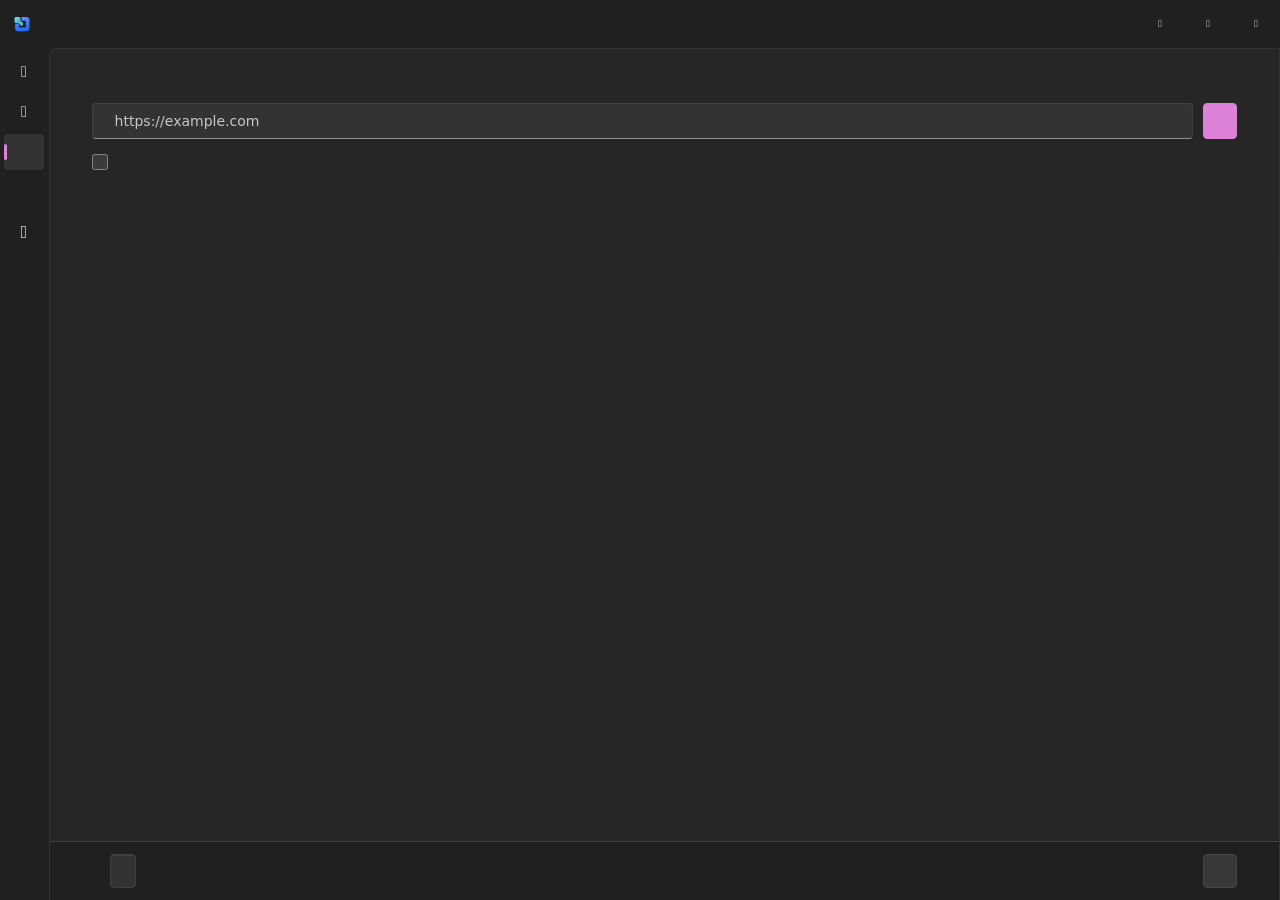
==== commit d09cdfda: "Release LoadSail 0.1.71 and Firefox 0.1.20" ====
--- a/ui/index.html
+++ b/ui/index.html
@@ -13,7 +13,6 @@
     <label id="savedSearchBox" class="url-field" hidden><input id="savedSearch" type="search" autocomplete="off"></label>
     <div class="app-controls">
       <button id="updatesButton" class="icon-button" type="button" aria-haspopup="dialog"><span data-icon="retry"></span></button>
-      <select id="language"><option value="uk" lang="uk">Українська</option><option value="en" lang="en">English</option><option value="ru" lang="ru">Русский</option></select>
       <div class="caption-buttons">
         <button id="windowMinimize" type="button"><span class="fluent-icon" aria-hidden="true">&#xE921;</span></button>
         <button id="windowMaximize" type="button"><span class="fluent-icon" aria-hidden="true">&#xE922;</span></button>
@@ -28,6 +27,7 @@
       <button id="savedTab" role="tab" aria-controls="savedPanel" aria-selected="false" tabindex="-1"><span class="fluent-icon" aria-hidden="true">&#xE7AA;</span><span class="nav-label" data-t="savedGallery"></span></button>
       <button id="findTab" role="tab" aria-controls="findPanel" aria-selected="true"><span data-icon="search"></span><span class="nav-label" data-t="find"></span></button>
       <button id="queueTab" role="tab" aria-controls="queuePanel" aria-selected="false" tabindex="-1"><span data-icon="download"></span><span class="nav-label" data-t="downloads"></span><span id="queueCount" class="count" hidden></span></button>
+      <button id="settingsTab" role="tab" aria-controls="settingsPanel" aria-selected="false" tabindex="-1"><span class="fluent-icon" aria-hidden="true">&#xE713;</span><span class="nav-label" data-t="settings"></span></button>
     </nav>
   </div>
 
@@ -41,6 +41,11 @@
           <button id="searchButton" class="primary" type="submit"><span data-icon="search"></span><span data-t="search"></span></button>
         </div>
         <label class="collection-option"><input id="scanCollection" type="checkbox"><span data-t="scanCollection"></span></label>
+        <div id="playerCaptureControls" class="player-capture" hidden>
+          <button id="openPlayerCapture" type="button"><span data-icon="video"></span><span data-t="playerCaptureOpen"></span></button>
+          <button id="stopPlayerCapture" type="button" data-t="playerCaptureStop" hidden></button>
+          <span id="playerCaptureStatus" class="muted" role="status"></span>
+        </div>
         <p id="searchError" class="error" role="alert" hidden></p>
         <button id="openBlockedPage" type="button" data-t="openInBrowser" hidden></button>
       </form>
@@ -124,13 +129,6 @@
         <button id="addDirectDownload" class="primary" type="button">
           <span class="fluent-icon" aria-hidden="true">&#xE710;</span><span data-t="addDownload"></span>
         </button>
-        <button class="saved-command" id="queueConnections" type="button" popovertarget="queueConnectionsMenu" aria-haspopup="menu" aria-expanded="false">
-          <span class="fluent-icon" aria-hidden="true">&#xE712;</span>
-        </button>
-        <div class="saved-menu" id="queueConnectionsMenu" popover role="menu" aria-labelledby="queueConnections">
-          <button id="connectFirefox" type="button" role="menuitem" data-t="connectFirefox"></button>
-          <button id="connectChrome" type="button" role="menuitem" data-t="connectChrome"></button>
-        </div>
       </div>
       <div id="queueError" class="error" role="alert" hidden></div>
       <div class="queue-filters">
@@ -171,6 +169,33 @@
         </footer>
       </div>
     </section>
+    <section id="settingsPanel" role="tabpanel" aria-labelledby="settingsTab" hidden>
+      <div class="settings-content">
+        <h1 data-t="settings"></h1>
+        <section class="settings-group" aria-labelledby="generalSettingsTitle">
+          <h2 id="generalSettingsTitle" data-t="generalSettings"></h2>
+          <div class="settings-row">
+            <label for="language" data-t="language"></label>
+            <select id="language"><option value="uk" lang="uk">Українська</option><option value="en" lang="en">English</option><option value="ru" lang="ru">Русский</option></select>
+          </div>
+          <div class="settings-row" role="group" aria-labelledby="settingsFolderLabel">
+            <div><span id="settingsFolderLabel" data-t="destination"></span><p id="settingsFolderPath" class="path"></p></div>
+            <button id="settingsPickFolder" type="button" data-t="change" aria-labelledby="settingsPickFolder settingsFolderLabel"></button>
+          </div>
+        </section>
+        <section class="settings-group" aria-labelledby="browserSettingsTitle">
+          <h2 id="browserSettingsTitle" data-t="browserConnections"></h2>
+          <div class="settings-row">
+            <a id="firefoxAddon" href="https://addons.mozilla.org/firefox/addon/clipsail-video/" target="_blank" rel="noopener noreferrer"><span data-t="firefoxAddon"></span><span class="fluent-icon" aria-hidden="true">&#xE8A7;</span></a>
+            <button id="connectFirefox" type="button" data-t="connectFirefox"></button>
+          </div>
+          <div class="settings-row">
+            <span>Chrome</span>
+            <button id="connectChrome" type="button" data-t="connectChrome"></button>
+          </div>
+        </section>
+      </div>
+    </section>
   </main>
   </div>
   <div id="notice" role="status" aria-live="polite" class="notice" hidden></div>
--- a/ui/style.css
+++ b/ui/style.css
@@ -106,6 +106,7 @@
 .search h1 { margin-bottom: 18px; }
 .search label { display: block; margin-bottom: 7px; font-weight: 400; }
 .search .collection-option { display: flex; align-items: center; gap: 8px; width: fit-content; margin: 9px 0 0; min-height: 28px; cursor: pointer; }
+.player-capture { display: flex; flex-wrap: wrap; align-items: center; gap: 8px 12px; margin-top: 8px; }
 #collectionStatus { margin: 0 0 12px; }
 .search-row { display: flex; gap: 10px; }
 .url-field {
@@ -191,7 +192,19 @@
 .destination .muted,.selection > .muted { font-size: 12px; }
 .selection > .muted { flex: 0 1 auto; min-width: 0; }
 .selection button { flex: none; }
-#queuePanel { padding: 36px var(--gutter) 24px; height: calc(100dvh - var(--nav-height) - 1px); overflow: auto; }
+#queuePanel, #settingsPanel { padding: 36px var(--gutter) 24px; height: calc(100dvh - var(--nav-height) - 1px); overflow: auto; }
+.settings-content { max-inline-size: 740px; }
+.settings-group { margin-block-start: 24px; }
+.settings-group h2 { margin-block-end: 8px; }
+.settings-row {
+  display: flex; align-items: center; justify-content: space-between; flex-wrap: wrap; gap: 8px 16px;
+  padding: 12px; border-block-start: 1px solid var(--edge); background: var(--mantle);
+}
+.settings-row:last-child { border-block-end: 1px solid var(--edge); }
+.settings-row > div { flex: 1 1 260px; min-inline-size: 0; }
+.settings-row .path { white-space: normal; overflow-wrap: anywhere; }
+.settings-row a { color: var(--accent); text-underline-offset: 3px; }
+.settings-row a .fluent-icon { margin-inline-start: 6px; font-size: 13px; }
 .queue-head { min-height: 34px; margin-bottom: 20px; }
 .queue-filters,#queueCategories { display: flex; flex-wrap: wrap; align-items: center; gap: 4px; }
 .queue-filters { gap: 10px; margin-bottom: 12px; }
@@ -199,7 +212,6 @@
 #queueCategories button { background: transparent; border-color: transparent; box-shadow: none; }
 #queueCategories button:hover { background: var(--control-hover); }
 #queueCategories button[aria-pressed="true"] { background: var(--surface); border-color: var(--edge); }
-#queueConnectionsMenu button { padding-inline-start: 12px; }
 .queue-list { min-width: 0; overflow: hidden; border: 1px solid var(--edge); border-radius: 8px; background: var(--base); }
 #queueTable { width: 100%; table-layout: fixed; border-collapse: collapse; font-variant-numeric: tabular-nums; }
 #queueTable th { text-align: start; font-size: 12px; border-bottom: 1px solid var(--edge); background: var(--mantle); }
@@ -235,6 +247,8 @@
 .job-status.failed { color: var(--red); }
 .job-status.paused { color: var(--yellow); }
 .job-progress { width: 100%; height: 5px; accent-color: var(--accent); display: block; margin-top: 5px; }
+.job-progress:indeterminate { appearance: none; background: var(--stroke); border-radius: 4px; }
+.job-progress:indeterminate::-webkit-progress-inner-element { display: none; }
 .queue-empty { padding: 30px 12px; text-align: center; }
 .queue-location { display: flex; align-items: baseline; gap: 8px; padding: 8px 12px; border-top: 1px solid var(--edge); font-size: 12px; overflow-wrap: anywhere; }
 .icon-button { min-width: 36px; padding: 6px; }
@@ -250,7 +264,7 @@
 #zoomContent button { position: static; }
 .preview-rail { display: grid; grid-template-columns: auto minmax(0, 1fr) auto; align-items: center; gap: 8px; margin-top: 8px; }
 .preview-strip { display: flex; gap: 6px; overflow-x: auto; padding: 4px; scrollbar-width: thin; }
-.preview-strip button { flex: 0 0 72px; padding: 2px; box-shadow: none; border-color: var(--edge); }
+.preview-strip button { flex: 0 0 72px; min-height: 48px; padding: 2px; box-shadow: none; border-color: var(--edge); }
 .preview-strip button[aria-current="true"] { border-color: var(--accent); background: var(--accent); }
 .strip-image { position: relative; display: grid; place-items: center; width: 100%; height: 42px; background: var(--crust); border-radius: 2px; }
 .strip-image img,.strip-image video { position: absolute; inset: 0; width: 100%; height: 100%; object-fit: cover; border-radius: inherit; }
@@ -276,7 +290,7 @@
 }
 @media (max-width: 640px) {
   .caption-buttons button { inline-size: 36px; }
-  .search,#queuePanel { padding-inline: 12px; }
+  .search,#queuePanel,#settingsPanel { padding-inline: 12px; }
   .results { --results-gutter: 12px; }
   .results-toolbar { position: sticky; top: 0; z-index: 2; background: var(--base); }
   .results-toolbar .find-filter-bar { margin-bottom: 0; padding-bottom: 14px; }
@@ -505,6 +519,10 @@
 .details-header { display: flex; gap: 8px; justify-content: space-between; align-items: start; }
 .details-header button { min-height: 28px; min-width: 28px; padding: 4px; }
 @media (max-width: 760px) {
-  .saved-header, .search, #queuePanel { padding-top: 24px; }
+  .saved-header, .search, #queuePanel, #settingsPanel { padding-top: 24px; }
 }
 
+:is(#findSortMenu, #savedSortMenu) {
+  background: var(--mantle);
+  backdrop-filter: none;
+}
